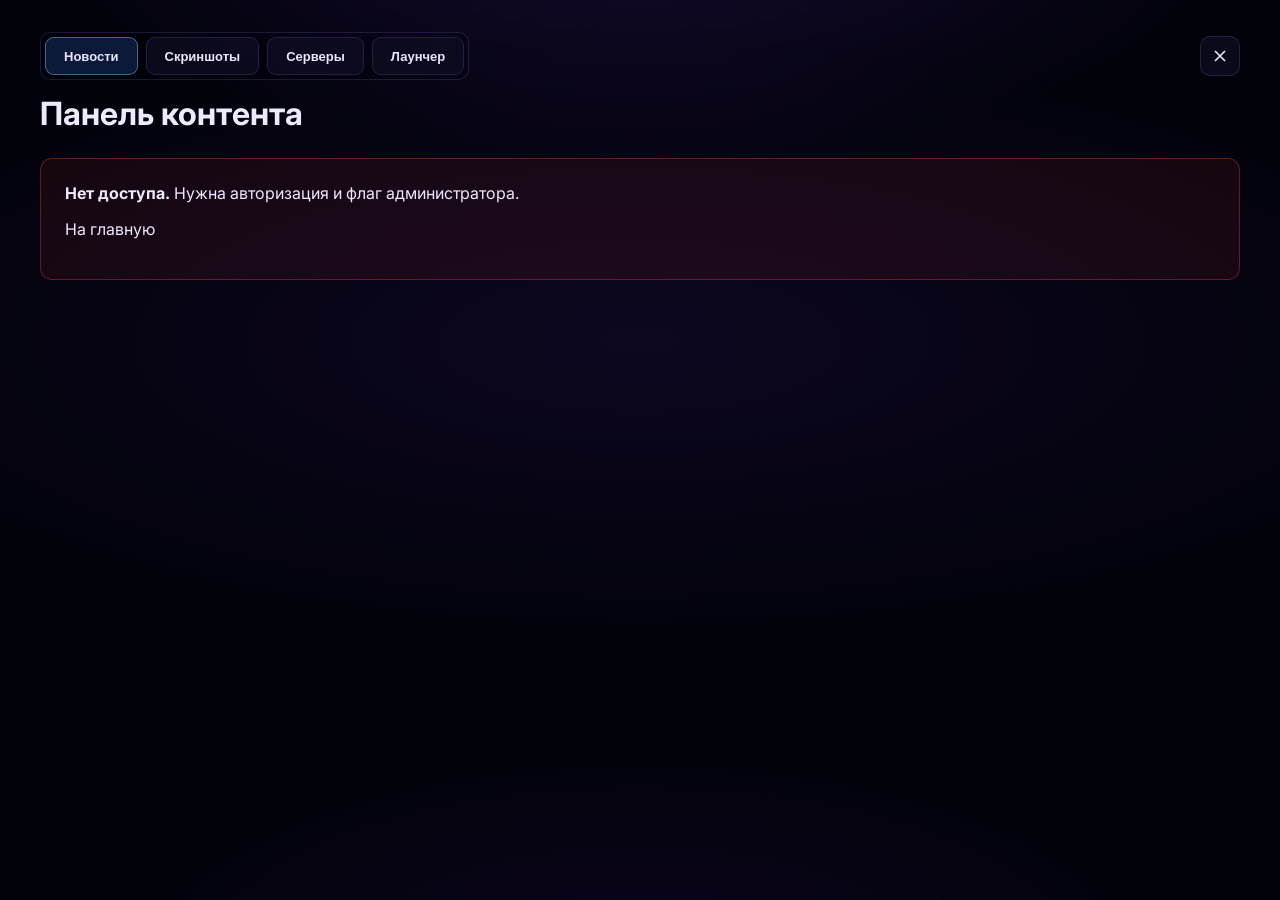
==== panel.html @ 4514f7d1 "Add files via upload" ====
<!DOCTYPE html>
<html lang="ru">
  <head>
    <meta charset="UTF-8" />
    <meta name="viewport" content="width=device-width, initial-scale=1" />
    <title>MoonGarden — Админка контента</title>
    <link rel="preconnect" href="https://fonts.googleapis.com" />
    <link rel="preconnect" href="https://fonts.gstatic.com" crossorigin />
    <link
      href="https://fonts.googleapis.com/css2?family=Inter:wght@400;500;600;700&family=Sora:wght@600;700&display=swap"
      rel="stylesheet"
    />
    <link rel="stylesheet" href="website.css?v=20260486" />
    <style>
      .site-root {
        height: 100vh;
        overflow-y: auto;
      }
      .admin-news-page {
        max-width: 1240px;
        margin: 0 auto;
        padding: 32px 20px 80px;
        min-height: 100vh;
        overflow: auto;
      }
      .admin-news-page h1 {
        font-family: var(--font-display, "Sora", sans-serif);
        margin: 0 0 8px;
      }
      .admin-top-actions {
        display: flex;
        align-items: center;
        justify-content: space-between;
        gap: 10px;
        flex-wrap: nowrap;
        margin-bottom: 14px;
      }
      .admin-top-actions .admin-mode-switch {
        margin-bottom: 0;
      }
      .admin-panel-close {
        flex-shrink: 0;
        width: 40px;
        height: 40px;
        padding: 0;
        display: inline-flex;
        align-items: center;
        justify-content: center;
        border-radius: 10px;
        line-height: 1;
      }
      .admin-panel-close svg {
        display: block;
      }
      .admin-news-page .admin-hint {
        color: var(--text-muted, #888);
        font-size: 14px;
        margin-bottom: 24px;
      }
      .admin-subh {
        margin: 16px 0 8px;
        font-size: 14px;
        font-weight: 600;
        color: var(--text-muted, #888);
      }
      .admin-lm-list {
        margin: 0 0 12px;
        padding-left: 1.1rem;
        max-height: 200px;
        overflow-y: auto;
        font-size: 13px;
      }
      .admin-lm-json {
        margin-top: 10px;
        padding: 10px 12px;
        border-radius: 8px;
        background: rgba(0, 0, 0, 0.2);
        font-size: 12px;
        white-space: pre-wrap;
        word-break: break-word;
      }
      #admin-app {
        display: block;
        width: 100%;
        box-sizing: border-box;
      }
      #admin-app > .admin-mode-panel {
        width: 100%;
        box-sizing: border-box;
      }
      .admin-mode-panel.admin-news-grid {
        display: grid;
        gap: 28px;
        width: 100%;
      }
      @media (min-width: 900px) {
        .admin-mode-panel.admin-news-grid {
          grid-template-columns: minmax(0, 1.02fr) minmax(0, 1.28fr);
          align-items: stretch;
        }
      }
      .admin-panel {
        background: var(--glass, rgba(20, 16, 40, 0.72));
        border: 1px solid var(--border, rgba(255, 255, 255, 0.08));
        border-radius: 12px;
        padding: 20px;
        min-width: 0;
      }
      .admin-panel h2 {
        margin: 0 0 16px;
        font-size: 16px;
      }
      .admin-panel__section {
        margin-bottom: 22px;
      }
      .admin-panel__section:last-child {
        margin-bottom: 0;
      }
      .admin-panel__section h3 {
        margin: 0 0 10px;
        font-size: 14px;
        font-weight: 600;
        color: var(--text-muted, #aaa);
      }
      .admin-field {
        display: flex;
        flex-direction: column;
        gap: 6px;
        margin-bottom: 14px;
      }
      .admin-field span {
        font-size: 12px;
        color: var(--text-muted, #888);
      }
      .admin-field input,
      .admin-field textarea {
        border-radius: 8px;
        border: 1px solid var(--border, rgba(255, 255, 255, 0.12));
        background: rgba(10, 8, 22, 0.55);
        color: var(--text, #fff);
        padding: 8px 10px;
        font: inherit;
      }
      .admin-news-page .admin-hero-layout-picker.cabinet-model-picker {
        width: 100%;
        position: relative;
      }
      .admin-news-page .admin-hero-layout-picker .cabinet-model-picker__trigger {
        width: 100%;
        min-width: 0;
      }
      .admin-news-page .admin-hero-layout-picker .cabinet-model-picker__trigger span:first-child {
        min-width: 0;
        text-align: left;
        overflow: hidden;
        text-overflow: ellipsis;
        white-space: nowrap;
      }
      .admin-news-page .admin-inline-picker.cabinet-model-picker {
        width: 100%;
        position: relative;
      }
      .admin-news-page .admin-inline-picker .cabinet-model-picker__trigger {
        width: 100%;
        min-width: 0;
      }
      .admin-news-page .admin-inline-picker .cabinet-model-picker__trigger span:first-child {
        min-width: 0;
        text-align: left;
        overflow: hidden;
        text-overflow: ellipsis;
        white-space: nowrap;
      }
      .admin-field textarea {
        min-height: 120px;
        resize: vertical;
      }
      .admin-actions {
        display: flex;
        flex-wrap: wrap;
        gap: 10px;
        margin-top: 16px;
        align-items: center;
      }
      @media (max-width: 520px) {
        .admin-actions .btn {
          flex: 1 1 calc(50% - 5px);
          min-width: 0;
          justify-content: center;
        }
        .admin-actions .btn:only-child {
          flex: 1 1 100%;
        }
      }
      .admin-list {
        list-style: none;
        margin: 0;
        padding: 0;
        display: flex;
        flex-direction: column;
        gap: 10px;
        max-height: 420px;
        overflow: auto;
      }
      .admin-list li {
        display: flex;
        justify-content: space-between;
        align-items: flex-start;
        gap: 12px;
        padding: 10px 12px;
        border-radius: 8px;
        border: 1px solid var(--border, rgba(255, 255, 255, 0.08));
        background: rgba(0, 0, 0, 0.2);
      }
      .admin-list .meta {
        font-size: 12px;
        color: var(--text-muted, #888);
      }
      .admin-denied {
        padding: 24px;
        border-radius: 12px;
        border: 1px solid rgba(239, 68, 68, 0.35);
        background: rgba(239, 68, 68, 0.08);
      }
      .admin-msg {
        margin-top: 12px;
        font-size: 14px;
      }
      .admin-mode-switch {
        display: inline-flex;
        flex-wrap: wrap;
        gap: 8px;
        padding: 4px;
        border-radius: 10px;
        border: 1px solid var(--border, rgba(255, 255, 255, 0.08));
        background: rgba(0, 0, 0, 0.18);
      }
      .admin-mode-switch .btn.is-active {
        border-color: rgba(147, 197, 253, 0.45);
        background: rgba(59, 130, 246, 0.2);
      }
      .admin-mode-panel[hidden] {
        display: none !important;
      }
      #admin-app[hidden] {
        display: none !important;
      }
      .admin-media-preview {
        width: 100%;
        max-height: 220px;
        object-fit: cover;
        border-radius: 10px;
        border: 1px solid var(--border, rgba(255, 255, 255, 0.12));
        background: rgba(0, 0, 0, 0.2);
      }
      .admin-media-preview[hidden] {
        display: none;
      }
      .admin-media-picker {
        display: flex;
        flex-direction: row;
        flex-wrap: nowrap;
        align-items: stretch;
        gap: 12px;
        margin-top: 14px;
        padding: 4px 2px 12px;
        overflow-x: auto;
        overflow-y: hidden;
        -webkit-overflow-scrolling: touch;
        scroll-snap-type: x proximity;
      }
      .admin-media-picker__empty {
        flex: 1 1 100%;
        width: 100%;
        text-align: center;
        margin: 0;
        padding: 20px 12px;
        align-self: center;
      }
      .admin-media-tile {
        flex: 0 0 auto;
        scroll-snap-align: start;
        width: 152px;
        max-width: 100%;
        box-sizing: border-box;
        border: 1px solid var(--border, rgba(255, 255, 255, 0.14));
        border-radius: 10px;
        padding: 8px;
        background: rgba(0, 0, 0, 0.28);
        display: flex;
        flex-direction: column;
        min-height: 0;
        overflow: hidden;
      }
      .admin-media-tile.is-selected {
        border-color: rgba(147, 197, 253, 0.65);
        box-shadow: 0 0 0 1px rgba(147, 197, 253, 0.42) inset;
      }
      .admin-media-tile img {
        width: 100%;
        height: 90px;
        object-fit: cover;
        border-radius: 8px;
        display: block;
      }
      .admin-media-tile-title {
        margin-top: 8px;
        font-size: 11px;
        line-height: 1.3;
        color: var(--text-muted, #bbb);
        word-break: break-word;
        flex: 1 1 auto;
        min-height: 2.6em;
      }
      .admin-media-tile-actions {
        margin-top: auto;
        padding-top: 8px;
        display: flex;
        flex-direction: column;
        gap: 6px;
        width: 100%;
        min-width: 0;
      }
      .admin-media-tile-actions .btn {
        width: 100%;
        max-width: 100%;
        box-sizing: border-box;
        justify-content: center;
        padding: 6px 8px;
        font-size: 11px;
        line-height: 1.2;
      }
      .admin-news-preview {
        border-radius: 10px;
        border: 1px solid var(--border, rgba(255, 255, 255, 0.1));
        background: rgba(0, 0, 0, 0.25);
        overflow: hidden;
      }
      .admin-news-preview__toolbar {
        display: flex;
        align-items: center;
        justify-content: space-between;
        gap: 8px;
        padding: 10px 12px;
        border-bottom: 1px solid var(--border, rgba(255, 255, 255, 0.08));
        flex-wrap: wrap;
      }
      .admin-news-preview__counter {
        font-size: 13px;
        color: var(--text-muted, #aaa);
        font-variant-numeric: tabular-nums;
      }
      .admin-news-preview__nav {
        display: flex;
        gap: 8px;
      }
      .admin-news-preview__body {
        padding: 12px;
        max-height: 320px;
        overflow: auto;
      }
      .admin-news-preview__body::after {
        content: "";
        display: table;
        clear: both;
      }
      .admin-news-preview__body .site-news__hero {
        display: block;
        object-fit: cover;
        object-position: center;
        border-radius: 8px;
        border: 1px solid var(--border, rgba(255, 255, 255, 0.12));
        box-sizing: border-box;
      }
      .admin-news-preview__body .site-news__hero--tl {
        float: left;
        width: min(40%, 100px);
        max-height: 72px;
        margin: 0 10px 8px 0;
      }
      .admin-news-preview__body .site-news__hero--lc {
        float: left;
        width: min(40%, 100px);
        max-height: 72px;
        margin: 0.2rem 10px 8px 0;
        margin-top: 0.75rem;
      }
      .admin-news-preview__body .site-news__hero--br {
        float: right;
        width: min(40%, 100px);
        max-height: 72px;
        margin: 8px 0 6px 10px;
        clear: right;
      }
      .admin-news-preview__body h4 {
        margin: 0 0 8px;
        font-size: 15px;
      }
      .admin-news-preview__body .lead {
        font-size: 13px;
        color: var(--text-muted, #bbb);
        margin-bottom: 8px;
      }
      .admin-news-preview__body .body-snippet {
        font-size: 12px;
        line-height: 1.45;
        color: var(--text, #ddd);
        white-space: pre-wrap;
      }
      .admin-news-preview__badge {
        display: inline-block;
        font-size: 11px;
        padding: 2px 8px;
        border-radius: 6px;
        background: rgba(59, 130, 246, 0.25);
        color: #93c5fd;
        margin-bottom: 8px;
      }
      #admin-media-park {
        display: none;
      }
      .admin-news-preview-published {
        display: flex;
        flex-direction: row;
        flex-wrap: wrap;
        gap: 24px;
        align-items: flex-start;
      }
      .admin-news-preview-published > .admin-panel__section {
        flex: 1 1 300px;
        min-width: 0;
        margin-bottom: 0;
      }
      .admin-news-preview-published__hint {
        font-size: 12px;
        color: var(--text-muted, #888);
        margin: 0 0 10px;
        line-height: 1.4;
      }
      .admin-news-preview-published .admin-list {
        max-height: min(420px, 55vh);
      }
      @keyframes admin-media-pulse {
        0%,
        100% {
          outline-color: rgba(147, 197, 253, 0.25);
        }
        50% {
          outline-color: rgba(147, 197, 253, 0.85);
        }
      }
      #admin-media-root.admin-media-root--pulse {
        outline: 2px solid rgba(147, 197, 253, 0.5);
        outline-offset: 6px;
        border-radius: 14px;
        animation: admin-media-pulse 0.55s ease 2;
      }
    </style>
  </head>
  <body>
    <div class="site-root">
      <div class="admin-news-page">
        <div class="admin-top-actions">
          <div class="admin-mode-switch" role="tablist" aria-label="Режим админки">
            <button type="button" class="btn btn--ghost is-active" data-admin-mode-btn="news">Новости</button>
            <button type="button" class="btn btn--ghost" data-admin-mode-btn="screenshots">Скриншоты</button>
            <button type="button" class="btn btn--ghost" data-admin-mode-btn="servers">Серверы</button>
            <button type="button" class="btn btn--ghost" data-admin-mode-btn="launcher">Лаунчер</button>
          </div>
          <a
            class="btn btn--ghost admin-panel-close"
            href="index.html"
            aria-label="Закрыть панель, на главную"
            title="На главную"
          >
            <svg width="20" height="20" viewBox="0 0 24 24" fill="none" stroke="currentColor" stroke-width="2" aria-hidden="true">
              <path d="M18 6L6 18M6 6l12 12" />
            </svg>
          </a>
        </div>
        <h1>Панель контента</h1>
        <p class="admin-hint" id="admin-hint"></p>
        <div id="admin-denied" class="admin-denied" hidden>
          <strong>Нет доступа.</strong> Нужна авторизация и флаг администратора.
          <p><a href="index.html">На главную</a></p>
        </div>
        <div id="admin-app" hidden>
          <div id="admin-mode-news" class="admin-mode-panel admin-news-grid">
            <div class="admin-panel">
              <h2 id="form-title">Новая новость</h2>
              <form id="news-form">
                <input type="hidden" id="edit-slug" value="" />
                <label class="admin-field" for="f-title">
                  <span>Заголовок</span>
                  <input id="f-title" name="title" type="text" required />
                </label>
                <label class="admin-field" for="f-slug">
                  <span>Slug (латиница, дефисы; пусто = авто)</span>
                  <input id="f-slug" name="slug" type="text" placeholder="news-my-title" />
                </label>
                <label class="admin-field" for="f-excerpt">
                  <span>Краткое описание (лид)</span>
                  <textarea id="f-excerpt" name="excerpt" required></textarea>
                </label>
                <label class="admin-field" for="f-body">
                  <span>Текст (абзацы через пустую строку)</span>
                  <textarea id="f-body" name="body" required rows="8"></textarea>
                </label>
                <label class="admin-field" for="f-date">
                  <span>Дата публикации</span>
                  <input id="f-date" name="publishedAt" type="datetime-local" />
                </label>
                <div class="admin-field">
                  <span>Расположение картинки в тексте (как на сайте)</span>
                  <div class="cabinet-model-picker admin-hero-layout-picker">
                    <input type="hidden" id="f-hero-layout" name="heroLayout" value="tl" />
                    <button
                      type="button"
                      class="cabinet-model-picker__trigger"
                      id="f-hero-layout-trigger"
                      aria-haspopup="listbox"
                      aria-expanded="false"
                      aria-controls="f-hero-layout-menu"
                    >
                      <span id="f-hero-layout-label">Слева сверху у текста</span>
                      <span aria-hidden="true">▾</span>
                    </button>
                    <div class="cabinet-model-picker__menu" id="f-hero-layout-menu" role="listbox">
                      <button type="button" role="option" data-hero-layout="tl" class="is-selected">
                        Слева сверху у текста
                      </button>
                      <button type="button" role="option" data-hero-layout="lc">
                        Слева, ниже (по центру колонки)
                      </button>
                      <button type="button" role="option" data-hero-layout="br">Справа снизу</button>
                    </div>
                  </div>
                </div>
                <label class="admin-field" for="f-image">
                  <span>Картинка (справа в медиа нажмите «Выбрать» на миниатюре или вставьте URL)</span>
                  <input id="f-image-id" name="imageId" type="hidden" />
                  <input id="f-image" name="imageUrl" type="url" placeholder="https://..." />
                  <img id="f-image-preview" class="admin-media-preview" hidden alt="" />
                </label>
                <div class="admin-actions">
                  <button type="submit" class="btn btn--primary" id="btn-save">Сохранить</button>
                  <button type="button" class="btn btn--ghost" id="btn-reset">Сбросить форму</button>
                </div>
                <p class="admin-msg" id="form-msg" role="status"></p>
              </form>
            </div>
            <div class="admin-panel">
              <div id="admin-media-host-news"></div>
              <div class="admin-news-preview-published">
                <div class="admin-panel__section" id="admin-news-preview-section">
                  <h3>Предпросмотр</h3>
                  <div class="admin-news-preview">
                    <div class="admin-news-preview__toolbar">
                      <span class="admin-news-preview__counter" data-news-preview-counter>1 / 1</span>
                      <div class="admin-news-preview__nav">
                        <button type="button" class="btn btn--ghost btn--sm" data-news-preview-prev aria-label="Предыдущая">←</button>
                        <button type="button" class="btn btn--ghost btn--sm" data-news-preview-next aria-label="Следующая">→</button>
                      </div>
                    </div>
                    <div class="admin-news-preview__body" data-news-preview-body>
                      <span class="admin-news-preview__badge">Черновик</span>
                      <img class="site-news__hero site-news__hero--tl" data-news-preview-img hidden alt="" />
                      <h4 data-news-preview-title></h4>
                      <p class="lead" data-news-preview-excerpt></p>
                      <div class="body-snippet" data-news-preview-text></div>
                    </div>
                  </div>
                </div>
                <div class="admin-panel__section">
                  <h2>Опубликованные</h2>
                  <p class="admin-news-preview-published__hint">
                    Порядок в списке совпадает с каруселью на сайте. Кнопки ↑ ↓ меняют позицию.
                  </p>
                  <ul class="admin-list" id="news-list"></ul>
                  <p class="admin-msg" id="list-msg" role="status"></p>
                </div>
              </div>
            </div>
          </div>

          <div id="admin-mode-screenshots" class="admin-mode-panel admin-news-grid" hidden>
            <div class="admin-panel">
              <h2 id="shot-form-title">Новый скриншот</h2>
              <form id="shot-form">
                <input type="hidden" id="shot-edit-id" value="" />
                <label class="admin-field" for="shot-title">
                  <span>Название</span>
                  <input id="shot-title" name="title" type="text" required />
                </label>
                <label class="admin-field" for="shot-url">
                  <span>Картинка (в медиа нажмите «Выбрать» на миниатюре или вставьте URL)</span>
                  <input id="shot-image-id" name="imageId" type="hidden" />
                  <input id="shot-url" name="imageUrl" type="url" required placeholder="https://..." />
                  <img id="shot-image-preview" class="admin-media-preview" hidden alt="" />
                </label>
                <label class="admin-field" for="shot-order">
                  <span>Порядок (меньше = выше)</span>
                  <input id="shot-order" name="order" type="number" value="0" />
                </label>
                <label class="mg-check admin-field--check" for="shot-visible">
                  <input id="shot-visible" name="isVisible" type="checkbox" checked />
                  <span>Видимость</span>
                </label>
                <div class="admin-actions">
                  <button type="submit" class="btn btn--primary">Сохранить</button>
                  <button type="button" class="btn btn--ghost" id="shot-reset">Сбросить форму</button>
                </div>
                <p class="admin-msg" id="shot-form-msg" role="status"></p>
              </form>
            </div>
            <div class="admin-panel">
              <div id="admin-media-host-screenshots"></div>
              <div class="admin-panel__section">
                <h2>Скриншоты в галерее</h2>
                <ul class="admin-list" id="shot-list"></ul>
                <p class="admin-msg" id="shot-list-msg" role="status"></p>
              </div>
            </div>
          </div>

          <div id="admin-mode-servers" class="admin-mode-panel admin-news-grid" hidden>
            <div class="admin-panel">
              <h2 id="server-form-title">Новая карточка сервера</h2>
              <form id="server-form">
                <input type="hidden" id="server-edit-id" value="" />
                <div class="admin-field">
                  <span>Картинка (`product-mark product-mark--server`)</span>
                  <label class="mg-file">
                    <input id="server-image" name="image" type="file" accept="image/png,image/jpeg,image/webp" class="mg-file__input" />
                    <span class="mg-file__row">
                      <span class="mg-file__btn btn btn--ghost">Выбрать файл</span>
                      <span class="mg-file__name" data-file-name>Файл не выбран</span>
                    </span>
                  </label>
                </div>
                <label class="admin-field" for="server-title">
                  <span>Название (h1 в `server-card-title-row`)</span>
                  <input id="server-title" name="title" type="text" required />
                </label>
                <label class="admin-field" for="server-slug">
                  <span>Slug (стабильный ключ клиента, латиница/цифры/-/_)</span>
                  <input id="server-slug" name="slug" type="text" required placeholder="main" autocomplete="off" />
                </label>
                <label class="admin-field" for="server-tagline">
                  <span>Теги (`server-tagline`) — вводите через запятую или «•»</span>
                  <input id="server-tagline" name="tagline" type="text" required placeholder="Magic, Tech, Exploration" />
                </label>
                <label class="admin-field" for="server-meta1">
                  <span>Метаданные 1 (dd: Версия)</span>
                  <input id="server-meta1" name="meta1" type="text" required />
                </label>
                <label class="admin-field" for="server-meta2">
                  <span>Метаданные 2 (dd: Сборка)</span>
                  <input id="server-meta2" name="meta2" type="text" required />
                </label>
                <label class="admin-field" for="server-meta3">
                  <span>Метаданные 3 (dd: Последний запуск)</span>
                  <input id="server-meta3" name="meta3" type="text" required />
                </label>
                <label class="admin-field" for="server-mc-host">
                  <span>IP сервера (host)</span>
                  <input id="server-mc-host" name="mcHost" type="text" placeholder="play.example.com" autocomplete="off" />
                </label>
                <label class="admin-field" for="server-mc-port">
                  <span>Порт сервера</span>
                  <input id="server-mc-port" name="mcPort" type="number" min="1" max="65535" placeholder="25565" />
                </label>
                <label class="admin-field" for="server-manifest-url">
                  <span>URL манифеста клиента для этой карточки</span>
                  <input id="server-manifest-url" name="manifestUrl" type="url" placeholder="https://..." autocomplete="off" />
                </label>
                <label class="admin-field" for="server-manifest-mirrors">
                  <span>Зеркала манифеста (по одному URL на строку)</span>
                  <textarea id="server-manifest-mirrors" name="manifestMirrors" rows="3" placeholder="https://mirror1...&#10;https://mirror2..."></textarea>
                </label>
                <label class="mg-check admin-field--check" for="server-sync-strict">
                  <input id="server-sync-strict" name="syncStrict" type="checkbox" />
                  <span>Strict синхронизация клиента (иначе Soft)</span>
                </label>
                <label class="admin-field" for="server-order">
                  <span>Порядок (меньше = выше)</span>
                  <input id="server-order" name="order" type="number" value="0" />
                </label>
                <label class="mg-check admin-field--check" for="server-visible">
                  <input id="server-visible" name="isVisible" type="checkbox" checked />
                  <span>Видимость</span>
                </label>
                <div class="admin-actions">
                  <button type="submit" class="btn btn--primary">Сохранить</button>
                  <button type="button" class="btn btn--ghost" id="server-reset">Сбросить форму</button>
                </div>
                <p class="admin-msg" id="server-form-msg" role="status"></p>
              </form>
            </div>
            <div class="admin-panel">
              <h2>Карточки серверов</h2>
              <ul class="admin-list" id="server-list"></ul>
              <p class="admin-msg" id="server-list-msg" role="status"></p>
            </div>
          </div>

          <div id="admin-mode-launcher" class="admin-mode-panel admin-news-grid" hidden>
            <div class="admin-panel">
              <h2>Релиз лаунчера</h2>
              <p class="admin-hint" style="margin-top: 0">
                Версия для уведомления и минимально допустимая версия задают «мягкое» и жёсткое обновление. Свой URL подменяет ссылки «Скачать лаунчер» на сайте.
              </p>
              <form id="launcher-release-form">
                <label class="admin-field" for="launcher-version">
                  <span>Версия для уведомления об обновлении (semver)</span>
                  <input id="launcher-version" name="latestVersion" type="text" required placeholder="1.2.3" autocomplete="off" />
                </label>
                <label class="admin-field" for="launcher-min-version">
                  <span>Минимально допустимая версия (опционально)</span>
                  <input
                    id="launcher-min-version"
                    name="minimumLauncherVersion"
                    type="text"
                    placeholder="1.0.0"
                    autocomplete="off"
                  />
                  <span class="admin-hint" style="margin-top: 6px; display: block">
                    Ниже этой версии лаунчер блокируется до обновления. Пусто — только «мягкое» уведомление (и legacy
                    Critical без отдельного поля).
                  </span>
                </label>
                <div class="admin-field">
                  <span>Важность мягкого уведомления</span>
                  <div class="cabinet-model-picker admin-inline-picker">
                    <input type="hidden" id="launcher-severity" name="updateSeverity" value="simple" />
                    <button
                      type="button"
                      class="cabinet-model-picker__trigger"
                      id="launcher-severity-trigger"
                      aria-haspopup="listbox"
                      aria-expanded="false"
                      aria-controls="launcher-severity-menu"
                    >
                      <span id="launcher-severity-label">Simple — можно отложить</span>
                      <span aria-hidden="true">▾</span>
                    </button>
                    <div class="cabinet-model-picker__menu" id="launcher-severity-menu" role="listbox">
                      <button type="button" role="option" data-value="simple" class="is-selected">
                        Simple — можно отложить («Позже»)
                      </button>
                      <button type="button" role="option" data-value="critical">
                        Legacy Critical — жёсткий минимум = эта версия, пока не задано отдельное поле минимума
                      </button>
                    </div>
                  </div>
                </div>
                <label class="mg-check admin-field--check" for="launcher-custom-url">
                  <input id="launcher-custom-url" name="useCustomLauncherDownloadUrl" type="checkbox" />
                  <span>Свой URL скачивания (все кнопки «Скачать лаунчер» на сайте)</span>
                </label>
                <label class="admin-field" for="launcher-download-url">
                  <span>URL (https://…)</span>
                  <input id="launcher-download-url" name="launcherDownloadUrl" type="url" placeholder="https://..." />
                </label>
                <fieldset class="admin-field admin-field--group">
                  <legend>Дефолтная карточка сервера (fallback)</legend>
                  <label class="mg-check admin-field--check" for="launcher-default-server-enabled">
                    <input id="launcher-default-server-enabled" type="checkbox" />
                    <span>Включить дефолтную карточку, если список серверов пустой</span>
                  </label>
                  <label class="admin-field" for="launcher-default-server-mc-host">
                    <span>MC Host</span>
                    <input id="launcher-default-server-mc-host" type="text" placeholder="mc.example.com" autocomplete="off" />
                  </label>
                  <label class="admin-field" for="launcher-default-server-mc-port">
                    <span>MC Port</span>
                    <input id="launcher-default-server-mc-port" type="number" min="1" max="65535" placeholder="25565" />
                  </label>
                </fieldset>
                <fieldset class="admin-field admin-field--group">
                  <legend>Клиент (манифест)</legend>
                  <label class="admin-field" for="launcher-manifest-url">
                    <span>URL манифеста</span>
                    <input id="launcher-manifest-url" type="url" placeholder="https://..." autocomplete="off" />
                  </label>
                  <label class="admin-field" for="launcher-manifest-mirrors">
                    <span>Зеркала (по одному URL на строку, по очереди)</span>
                    <textarea id="launcher-manifest-mirrors" rows="3" placeholder="https://mirror1...&#10;https://mirror2..."></textarea>
                  </label>
                  <label class="mg-check admin-field--check" for="launcher-sync-strict">
                    <input id="launcher-sync-strict" type="checkbox" />
                    <span>Strict режим (иначе Soft)</span>
                  </label>
                  <p class="admin-hint">
                    Soft: проверяет только <code>mods/**</code> и <code>versions/**</code>.<br />
                    Strict: проверяет всё, кроме <code>shaderpacks/</code>, <code>saves/</code>, <code>screenshots/</code>,
                    <code>logs/</code>, <code>config/</code>.
                  </p>
                </fieldset>
                <div class="admin-actions">
                  <button type="submit" class="btn btn--primary">Сохранить</button>
                </div>
                <p class="admin-msg" id="launcher-release-msg" role="status"></p>
              </form>
            </div>
            <div class="admin-panel">
              <h2>Модальное сообщение всем</h2>
              <p class="admin-hint" style="margin-top: 0">
                Одно активное сообщение. После сохранения ревизия растёт — лаунчер покажет снова тем, кто уже закрывал старое. Пустой текст = не показывать (ревизия всё равно обновится).
              </p>
              <form id="lm-broadcast-form">
                <label class="admin-field" for="lm-b-title">
                  <span>Заголовок (необязательно)</span>
                  <input id="lm-b-title" type="text" maxlength="160" autocomplete="off" />
                </label>
                <label class="admin-field" for="lm-b-body">
                  <span>Текст</span>
                  <textarea id="lm-b-body" rows="5" maxlength="8000"></textarea>
                </label>
                <label class="mg-check admin-field--check" for="lm-b-cancel-visible">
                  <input id="lm-b-cancel-visible" type="checkbox" checked />
                  <span>Показывать кнопку «Отмена»</span>
                </label>
                <label class="admin-field" for="lm-b-cancel-label">
                  <span>Подпись отмены</span>
                  <input id="lm-b-cancel-label" type="text" value="Отмена" maxlength="48" />
                </label>
                <label class="admin-field" for="lm-b-primary-label">
                  <span>Подпись основной кнопки</span>
                  <input id="lm-b-primary-label" type="text" value="Ок" maxlength="48" />
                </label>
                <div class="admin-field">
                  <span>Действие основной кнопки</span>
                  <div class="cabinet-model-picker admin-inline-picker">
                    <input type="hidden" id="lm-b-primary-mode" value="dismiss" />
                    <button
                      type="button"
                      class="cabinet-model-picker__trigger"
                      id="lm-b-primary-mode-trigger"
                      aria-haspopup="listbox"
                      aria-expanded="false"
                      aria-controls="lm-b-primary-mode-menu"
                    >
                      <span id="lm-b-primary-mode-label">Закрыть (Ок)</span>
                      <span aria-hidden="true">▾</span>
                    </button>
                    <div class="cabinet-model-picker__menu" id="lm-b-primary-mode-menu" role="listbox">
                      <button type="button" role="option" data-value="dismiss" class="is-selected">Закрыть (Ок)</button>
                      <button type="button" role="option" data-value="open_url">
                        Открыть ссылку (например «Перейти»)
                      </button>
                    </div>
                  </div>
                </div>
                <label class="admin-field" for="lm-b-primary-url">
                  <span>URL для «Перейти»</span>
                  <input id="lm-b-primary-url" type="url" placeholder="https://..." />
                </label>
                <label class="mg-check admin-field--check" for="lm-b-primary-in-launcher">
                  <input id="lm-b-primary-in-launcher" type="checkbox" />
                  <span>Внутри лаунчера</span>
                </label>
                <div class="admin-actions">
                  <button type="submit" class="btn btn--primary">Сохранить сообщение</button>
                  <button type="button" class="btn btn--ghost" id="lm-broadcast-receipts-btn">Обновить список прочтений</button>
                  <button type="button" class="btn btn--ghost" id="lm-broadcast-delete-btn">Полностью удалить сообщение</button>
                </div>
                <p class="admin-msg" id="lm-broadcast-msg" role="status"></p>
              </form>
              <div id="lm-broadcast-receipts-wrap" class="admin-lm-receipts">
                <h3 class="admin-subh">Прочитали текущую версию</h3>
                <ul id="lm-broadcast-read" class="admin-lm-list"></ul>
                <h3 class="admin-subh">Ещё не прочитали</h3>
                <ul id="lm-broadcast-unread" class="admin-lm-list"></ul>
              </div>
              <h2 style="margin-top: 28px">Модальное сообщение пользователю</h2>
              <p class="admin-hint" style="margin-top: 0">Одно сообщение на аккаунт. Ник — игровой логин (как в БД).</p>
              <form id="lm-personal-form">
                <label class="admin-field" for="lm-p-username">
                  <span>Ник</span>
                  <input id="lm-p-username" type="text" required placeholder="playerone" autocomplete="off" />
                </label>
                <label class="admin-field" for="lm-p-title">
                  <span>Заголовок (необязательно)</span>
                  <input id="lm-p-title" type="text" maxlength="160" autocomplete="off" />
                </label>
                <label class="admin-field" for="lm-p-body">
                  <span>Текст</span>
                  <textarea id="lm-p-body" rows="5" maxlength="8000"></textarea>
                </label>
                <label class="mg-check admin-field--check" for="lm-p-cancel-visible">
                  <input id="lm-p-cancel-visible" type="checkbox" checked />
                  <span>Показывать кнопку «Отмена»</span>
                </label>
                <label class="admin-field" for="lm-p-cancel-label">
                  <span>Подпись отмены</span>
                  <input id="lm-p-cancel-label" type="text" value="Отмена" maxlength="48" />
                </label>
                <label class="admin-field" for="lm-p-primary-label">
                  <span>Подпись основной кнопки</span>
                  <input id="lm-p-primary-label" type="text" value="Ок" maxlength="48" />
                </label>
                <div class="admin-field">
                  <span>Действие основной кнопки</span>
                  <div class="cabinet-model-picker admin-inline-picker">
                    <input type="hidden" id="lm-p-primary-mode" value="dismiss" />
                    <button
                      type="button"
                      class="cabinet-model-picker__trigger"
                      id="lm-p-primary-mode-trigger"
                      aria-haspopup="listbox"
                      aria-expanded="false"
                      aria-controls="lm-p-primary-mode-menu"
                    >
                      <span id="lm-p-primary-mode-label">Закрыть (Ок)</span>
                      <span aria-hidden="true">▾</span>
                    </button>
                    <div class="cabinet-model-picker__menu" id="lm-p-primary-mode-menu" role="listbox">
                      <button type="button" role="option" data-value="dismiss" class="is-selected">Закрыть (Ок)</button>
                      <button type="button" role="option" data-value="open_url">Открыть ссылку</button>
                    </div>
                  </div>
                </div>
                <label class="admin-field" for="lm-p-primary-url">
                  <span>URL для «Перейти»</span>
                  <input id="lm-p-primary-url" type="url" placeholder="https://..." />
                </label>
                <div class="admin-actions">
                  <button type="submit" class="btn btn--primary">Сохранить личное сообщение</button>
                  <button type="button" class="btn btn--ghost" id="lm-personal-receipts-btn">Статус прочтения</button>
                  <button type="button" class="btn btn--ghost" id="lm-personal-delete-btn">Полностью удалить личное</button>
                </div>
                <p class="admin-msg" id="lm-personal-msg" role="status"></p>
              </form>
              <pre id="lm-personal-receipts-out" class="admin-lm-json" hidden></pre>
            </div>
          </div>
        </div>
      </div>
    </div>
    <div id="admin-media-park">
      <div id="admin-media-root">
        <div class="admin-panel__section">
          <h3>Медиа (Google Drive)</h3>
          <form id="media-upload-form" class="admin-field">
            <span>Загрузить изображение</span>
            <label class="mg-file">
              <input
                id="media-upload-input"
                type="file"
                accept="image/png,image/jpeg,image/webp,image/gif"
                class="mg-file__input"
              />
              <span class="mg-file__row">
                <span class="mg-file__btn btn btn--ghost">Выбрать файл</span>
                <span class="mg-file__name" data-file-name>Файл не выбран</span>
              </span>
            </label>
            <div class="admin-actions" style="margin-top: 0">
              <button type="submit" class="btn btn--primary">Загрузить</button>
            </div>
            <p class="admin-msg" id="media-msg" role="status"></p>
          </form>
          <div id="media-picker-list" class="admin-media-picker"></div>
        </div>
      </div>
    </div>
    <script src="api-config.js?v=1"></script>
    <script src="admin-news.js?v=20260490"></script>
  </body>
</html>
---- website.css ----
/* MoonGarden — WEBSITE preview style */

:root {
  /* База страницы: один цвет по краям viewport — hero и боковые виньетки к нему привязаны */
  --page-bg: #02020b;
  --page-bg-image:
    radial-gradient(ellipse 90% 55% at 50% -10%, rgba(124, 58, 237, 0.16), transparent 52%),
    radial-gradient(ellipse 85% 50% at 50% 108%, rgba(76, 29, 149, 0.14), transparent 48%),
    radial-gradient(ellipse 110% 55% at 50% 38%, rgba(124, 58, 237, 0.09), transparent 60%);
  --shell-bg: #05061a;
  --glass: rgba(18, 14, 42, 0.25);
  --border: rgba(137, 111, 255, 0.2);
  --text: #ede9ff;
  --text-muted: #a79fcf;
  --accent: #7c3aed;
  --accent-2: #a78bfa;
  --radius: 14px;
  --radius-sm: 10px;
  --font: "Inter", system-ui, sans-serif;
  --font-display: "Sora", "Inter", system-ui, sans-serif;
  /* Скролл как в лаунчере */
  --scroll-track: rgba(10, 8, 20, 0.32);
  --scroll-thumb: linear-gradient(
    180deg,
    rgba(110, 98, 150, 0.38) 0%,
    rgba(72, 64, 108, 0.34) 50%,
    rgba(48, 42, 78, 0.4) 100%
  );
  --scroll-thumb-hover: linear-gradient(
    180deg,
    rgba(128, 116, 168, 0.48) 0%,
    rgba(88, 78, 128, 0.44) 50%,
    rgba(58, 50, 92, 0.5) 100%
  );
  --scroll-border: rgba(4, 3, 12, 0.35);
}

*,
*::before,
*::after {
  box-sizing: border-box;
}

html {
  scrollbar-gutter: auto;
}

@media (prefers-reduced-motion: no-preference) {
  html {
    scroll-behavior: smooth;
  }
}

/* Запас под липкую шапку при переходе по якорю (в т.ч. при открытии URL с #) */
#features,
#gallery,
#news,
#start,
#info,
#about {
  scroll-margin-top: 88px;
}

html,
body {
  margin: 0;
  height: 100%;
  min-height: 100%;
}

/* Скроллбар страницы и внутренних панелей — как .main-scroll в лаунчере */
* {
  scrollbar-width: thin;
  scrollbar-color: rgba(100, 90, 140, 0.42) var(--scroll-track);
}

*::-webkit-scrollbar {
  width: 10px;
}

*::-webkit-scrollbar-track {
  margin: 6px 0;
  background: var(--scroll-track);
  border-radius: 999px;
  border: 1px solid rgba(255, 255, 255, 0.03);
  box-shadow: inset 0 2px 6px rgba(0, 0, 0, 0.4);
}

*::-webkit-scrollbar-thumb {
  border-radius: 999px;
  border: 1px solid rgba(0, 0, 0, 0.2);
  background: var(--scroll-thumb);
  box-shadow:
    inset 0 1px 2px rgba(255, 255, 255, 0.06),
    inset 0 -2px 4px rgba(0, 0, 0, 0.35),
    0 1px 3px rgba(0, 0, 0, 0.25);
}

*::-webkit-scrollbar-thumb:hover {
  background: var(--scroll-thumb-hover);
  box-shadow:
    inset 0 1px 2px rgba(255, 255, 255, 0.09),
    inset 0 -2px 4px rgba(0, 0, 0, 0.32),
    0 1px 4px rgba(0, 0, 0, 0.22),
    0 0 10px rgba(90, 80, 130, 0.22);
}

*::-webkit-scrollbar-corner {
  background: transparent;
}

/* Явно для основных скролл-областей сайта */
html,
.site-scroll-area,
.site-news-article,
.site-modal__panel {
  scrollbar-width: thin;
  scrollbar-color: rgba(100, 90, 140, 0.42) var(--scroll-track);
}

html::-webkit-scrollbar,
.site-scroll-area::-webkit-scrollbar,
.site-news-article::-webkit-scrollbar,
.site-modal__panel::-webkit-scrollbar {
  width: 10px;
}

html::-webkit-scrollbar-track,
.site-scroll-area::-webkit-scrollbar-track,
.site-news-article::-webkit-scrollbar-track,
.site-modal__panel::-webkit-scrollbar-track {
  margin: 6px 0;
  background: var(--scroll-track);
  border-radius: 999px;
  border: 1px solid rgba(255, 255, 255, 0.03);
  box-shadow: inset 0 2px 6px rgba(0, 0, 0, 0.4);
}

html::-webkit-scrollbar-thumb,
.site-scroll-area::-webkit-scrollbar-thumb,
.site-news-article::-webkit-scrollbar-thumb,
.site-modal__panel::-webkit-scrollbar-thumb {
  border-radius: 999px;
  border: 1px solid rgba(0, 0, 0, 0.2);
  background: var(--scroll-thumb);
  box-shadow:
    inset 0 1px 2px rgba(255, 255, 255, 0.06),
    inset 0 -2px 4px rgba(0, 0, 0, 0.35),
    0 1px 3px rgba(0, 0, 0, 0.25);
}

html::-webkit-scrollbar-thumb:hover,
.site-scroll-area::-webkit-scrollbar-thumb:hover,
.site-news-article::-webkit-scrollbar-thumb:hover,
.site-modal__panel::-webkit-scrollbar-thumb:hover {
  background: var(--scroll-thumb-hover);
  box-shadow:
    inset 0 1px 2px rgba(255, 255, 255, 0.09),
    inset 0 -2px 4px rgba(0, 0, 0, 0.32),
    0 1px 4px rgba(0, 0, 0, 0.22),
    0 0 10px rgba(90, 80, 130, 0.22);
}

html::-webkit-scrollbar-corner,
.site-scroll-area::-webkit-scrollbar-corner,
.site-news-article::-webkit-scrollbar-corner,
.site-modal__panel::-webkit-scrollbar-corner {
  background: transparent;
}

body {
  overflow: hidden;
}

body {
  background-color: var(--page-bg);
  /* Радиальный фон страницы (при необходимости зона под main — прозрачность в самой картинке героя) */
  background-image: var(--page-bg-image);
  background-repeat: no-repeat;
  background-attachment: fixed;
  color: var(--text);
  font-family: var(--font);
  font-size: 16px;
}

a {
  color: inherit;
  text-decoration: none;
}

img {
  display: block;
  max-width: 100%;
}

.site-root {
  width: 100%;
  max-width: none;
  margin: 0;
  padding: 0;
}

.site-shell {
  height: 100vh;
  display: flex;
  flex-direction: column;
  width: 100%;
  background: transparent;
  border: none;
  border-radius: 0;
  overflow: hidden;
  box-shadow: none;
}

.site-scroll-area {
  flex: 1;
  min-height: 0;
  overflow-x: hidden;
  overflow-y: auto;
  scrollbar-gutter: stable;
}

.site-header {
  position: relative;
  z-index: 40;
  border-bottom: 1px solid rgba(136, 112, 255, 0.16);
  background: rgba(10, 10, 30, 0.8);
  backdrop-filter: blur(10px);
}

.site-header__inner {
  min-height: 64px;
  padding: 0 24px;
  display: grid;
  grid-template-columns: minmax(0, 1fr) auto minmax(0, 1fr);
  align-items: center;
  column-gap: 16px;
  row-gap: 10px;
}

.site-header__inner > .brand {
  justify-self: start;
}

.site-header__actions {
  display: flex;
  align-items: center;
  gap: 10px;
  justify-self: end;
  justify-content: flex-end;
  flex-wrap: nowrap;
  min-width: 0;
}

.site-header__auth {
  display: flex;
  align-items: center;
  gap: 8px;
}

.site-header__auth .is-auth-loading {
  opacity: 0.85;
  cursor: default;
  pointer-events: none;
}

.brand {
  display: inline-flex;
  align-items: center;
  gap: 8px;
  min-width: 0;
  font-family: var(--font-display);
  font-weight: 600;
  font-size: 18px;
}

.product-mark.product-mark--brand {
  width: 28px;
  height: 28px;
  min-width: 28px;
  min-height: 28px;
  flex-shrink: 0;
  object-fit: contain;
}

.product-mark--feature {
  width: 22px;
  height: 22px;
}

.site-header nav {
  justify-self: center;
  max-width: 100%;
}

.nav-links {
  display: flex;
  justify-content: center;
  flex-wrap: wrap;
  gap: 20px;
  margin: 0;
  padding: 0;
  list-style: none;
}

.nav-links a {
  color: var(--text-muted);
  font-size: 13px;
  font-weight: 500;
}

.nav-links a:hover {
  color: var(--text);
}

.nav-links a.is-active {
  color: var(--text);
  text-shadow: 0 0 16px rgba(167, 139, 250, 0.45);
}

.btn {
  height: 38px;
  padding: 0 18px;
  border: 1px solid transparent;
  border-radius: 9px;
  display: inline-flex;
  align-items: center;
  justify-content: center;
  font-size: 13px;
  font-weight: 600;
  transition: filter 0.18s ease, box-shadow 0.18s ease;
}

.btn--primary {
  color: #fff;
  background: linear-gradient(135deg, #7c3aed 0%, #5b21b6 100%);
  border-color: rgba(167, 139, 250, 0.4);
  box-shadow: 0 8px 24px rgba(124, 58, 237, 0.35);
}

.btn--ghost {
  color: #ebe4ff;
  background: rgba(16, 14, 34, 0.74);
  border-color: var(--border);
}

.btn:hover {
  filter: brightness(1.08);
}

main {
  --main-hero-overlap: 64px;
  position: relative;
  z-index: 2;
  margin-top: calc(-1 * var(--main-hero-overlap));
  max-width: 1200px;
  margin-left: auto;
  margin-right: auto;
  padding: 0 24px 28px;
}

.hero {
  margin-top: 0;
  width: 100%;
  border: none;
  border-radius: 0;
  position: sticky;
  top: 0;
  z-index: 1;
  margin-bottom: 0;
  /* при скролле задаётся из JS: --hero-opacity (1 → прозрачнее), фон страницы проступает */
  opacity: var(--hero-opacity, 1);
}

.hero__bg {
  position: relative;
  z-index: 0;
  overflow: hidden;
  min-height: clamp(560px, 88vh, 880px);
  /* Только картинка — без общего тинта (убирает расхождение оттенка слева с фоном сайта) */
  background: url("site/site-hero-bg.png") center / cover no-repeat;
}

/* Низ героя: оба нижних угла и вся нижняя кромка плавно уходят в фон страницы */
.hero::after {
  content: "";
  position: absolute;
  inset: 0;
  z-index: 1;
  pointer-events: none;
  background:
    radial-gradient(
      ellipse min(108vw, 1120px) min(82vh, 580px) at 0% 100%,
      var(--page-bg) 0%,
      color-mix(in srgb, var(--page-bg) 90%, transparent) 12%,
      color-mix(in srgb, var(--page-bg) 62%, transparent) 28%,
      color-mix(in srgb, var(--page-bg) 36%, transparent) 44%,
      color-mix(in srgb, var(--page-bg) 16%, transparent) 58%,
      color-mix(in srgb, var(--page-bg) 6%, transparent) 70%,
      transparent 86%
    ),
    radial-gradient(
      ellipse min(108vw, 1120px) min(82vh, 580px) at 100% 100%,
      var(--page-bg) 0%,
      color-mix(in srgb, var(--page-bg) 90%, transparent) 12%,
      color-mix(in srgb, var(--page-bg) 62%, transparent) 28%,
      color-mix(in srgb, var(--page-bg) 36%, transparent) 44%,
      color-mix(in srgb, var(--page-bg) 16%, transparent) 58%,
      color-mix(in srgb, var(--page-bg) 6%, transparent) 70%,
      transparent 86%
    ),
    linear-gradient(
      to bottom,
      transparent 0%,
      transparent 50%,
      color-mix(in srgb, var(--page-bg) 8%, transparent) 62%,
      color-mix(in srgb, var(--page-bg) 28%, transparent) 74%,
      color-mix(in srgb, var(--page-bg) 55%, transparent) 84%,
      color-mix(in srgb, var(--page-bg) 82%, transparent) 93%,
      var(--page-bg) 100%
    );
}

.hero__content {
  position: absolute;
  inset: 0;
  z-index: 2;
  display: flex;
  flex-direction: column;
  align-items: center;
  justify-content: center;
  gap: 12px;
  text-align: center;
  padding: 36px 36px;
}

.hero__logo {
  width: min(640px, 86%);
  height: auto;
  /* Двойной drop-shadow: свечение + глубина (как у лого в лаунчере, без артефактов на PNG) */
  filter: drop-shadow(0 0 24px rgba(124, 58, 237, 0.45)) drop-shadow(0 10px 28px rgba(0, 0, 0, 0.55));
}

.hero__tagline {
  margin: 0;
  font-size: clamp(2rem, 3vw, 2.8rem);
  font-family: var(--font-display);
  font-weight: 600;
}

.hero__text {
  margin: 0;
  max-width: 640px;
  color: #d3caef;
  font-size: 16px;
  line-height: 1.65;
}

.hero__actions {
  display: flex;
  gap: 12px;
  margin-top: 8px;
}

.content-section {
  margin-top: 16px;
  border: 1px solid rgba(137, 111, 255, 0.16);
  border-radius: var(--radius);
  background: var(--glass);
  backdrop-filter: blur(14px);
  -webkit-backdrop-filter: blur(14px);
  padding: 20px;
}

/* Стрелки слайдера — по центру левого/правого рёбра карточки, наполовину снаружи секции */
.content-section--slider {
  position: relative;
}

.content-section--slider > .gallery-wrap,
.content-section--slider > .news-wrap {
  min-width: 0;
}

.content-section--slider .content-section__slider-nav {
  position: absolute;
  top: 50%;
  z-index: 4;
  margin-top: 0;
}

.content-section--slider .content-section__slider-nav--prev {
  left: 0;
  transform: translate(-50%, -50%);
}

.content-section--slider .content-section__slider-nav--next {
  right: 0;
  transform: translate(50%, -50%);
}

/* Новости: одна рамка секции; карточка внутри без второго «стекла» */
.content-section--news .section-title {
  margin-bottom: 0;
  padding-bottom: 16px;
  border-bottom: 1px solid rgba(255, 255, 255, 0.07);
}

.content-section--news.content-section--slider .news-wrap {
  margin-top: 14px;
}

.news-wrap {
  position: relative;
}

.news-coldstart-box {
  display: grid;
  gap: 10px;
  justify-items: start;
  padding: 12px 0 4px;
}

.news-fetch-substatus {
  margin: 0;
  color: var(--text-muted);
  font-size: 0.92rem;
}

.news-slider-viewport {
  width: 100%;
  overflow: hidden;
  height: clamp(460px, 56vh, 640px);
  position: relative;
  z-index: 0;
  /* Только вертикаль отдаём браузеру (скролл текста внутри слайда); горизонталь остаётся для pointer-свайпа в JS. */
  touch-action: pan-y;
  cursor: grab;
}

.news-slider-viewport.is-dragging {
  cursor: grabbing;
}

/* Над текстом новости не показываем "руку"/grab */
.news-slider-viewport .site-news-title,
.news-slider-viewport .site-news-prose,
.news-slider-viewport .site-news-prose p,
.news-slider-viewport .site-news-lead,
.news-slider-viewport .site-news-published,
.news-slider-viewport time {
  cursor: text;
}

.news-track {
  display: flex;
  height: 100%;
  width: calc(100% * var(--news-slides, 3));
  transition: transform 0.55s cubic-bezier(0.22, 1, 0.32, 1);
  will-change: transform;
}

@media (prefers-reduced-motion: reduce) {
  .news-track {
    transition: none;
  }
}

.site-news-article {
  flex: 0 0 calc(100% / var(--news-slides, 3));
  width: calc(100% / var(--news-slides, 3));
  min-width: 0;
  height: 100%;
  margin: 0;
  overflow-x: hidden;
  overflow-y: auto;
  overscroll-behavior: auto;
  touch-action: pan-y;
  padding-right: 6px;
  box-sizing: border-box;
}

.site-news-card {
  display: flex;
  flex-direction: column;
  margin: 0;
  padding: 0;
  background: transparent;
  border: none;
  box-shadow: none;
  border-radius: 0;
}

/* Тело новости: тёмная панель как meta в лаунчере */
.server-meta-panel.site-news-meta {
  margin-top: 12px;
  margin-bottom: 0;
}

.server-meta-panel.site-news-meta .site-news-prose {
  margin-top: 0;
}

/* Обтекание: картинки в углах / сбоку */
.site-news-prose::after {
  content: "";
  display: table;
  clear: both;
}

.server-meta-panel.site-news-meta .site-news__hero {
  display: block;
  object-fit: cover;
  object-position: center;
  border-radius: var(--radius-sm);
  border: 1px solid rgba(255, 255, 255, 0.09);
  box-shadow: 0 6px 20px rgba(0, 0, 0, 0.3);
  cursor: pointer;
}

/* Первая новость: превью в левом верхнем углу текстового блока */
.site-news__hero--tl {
  float: left;
  width: min(40%, 210px);
  max-height: 150px;
  margin: 0 14px 10px 0;
}

.site-news__hero--lc {
  float: left;
  width: min(40%, 210px);
  max-height: 150px;
  margin: 0.35rem 14px 12px 0;
  margin-top: clamp(1.5rem, 4vh, 2.75rem);
}

.site-news__hero--br {
  float: right;
  width: min(40%, 210px);
  max-height: 150px;
  margin: 12px 0 8px 14px;
  clear: right;
}

.site-news-published {
  margin: 12px 0 0;
  font-size: 12px;
  color: var(--text-muted);
}

.site-news-published time {
  font-variant-numeric: tabular-nums;
}

/* Как в лаунчере: server-card-inner (подвал) + server-meta-panel */
.server-card-inner {
  padding: 22px 22px 18px;
  border-radius: var(--radius);
  background: var(--glass);
  backdrop-filter: blur(14px);
  -webkit-backdrop-filter: blur(14px);
  border: 1px solid var(--border);
  box-shadow: 0 16px 48px rgba(0, 0, 0, 0.35);
}

.server-card-head {
  display: flex;
  align-items: flex-start;
  gap: 12px;
  margin-bottom: 16px;
}

.server-card-main {
  flex: 1;
  min-width: 0;
  display: flex;
  flex-direction: column;
  align-items: stretch;
  gap: 8px;
}

.server-card-title-row {
  display: flex;
  align-items: center;
  gap: 10px;
  flex-wrap: wrap;
}

.product-mark-box--site {
  flex-shrink: 0;
  display: grid;
  place-items: center;
  border-radius: 16px;
  padding: 8px;
  background: linear-gradient(
    168deg,
    rgba(150, 130, 220, 0.16) 0%,
    rgba(118, 100, 190, 0.14) 22%,
    rgba(72, 58, 130, 0.16) 48%,
    rgba(36, 28, 72, 0.2) 72%,
    rgba(14, 10, 32, 0.28) 100%
  );
  box-shadow: inset 0 1px 0 rgba(255, 255, 255, 0.12);
  backdrop-filter: blur(20px) saturate(1.35);
  -webkit-backdrop-filter: blur(20px) saturate(1.35);
}

.product-mark--site {
  width: 44px;
  height: 44px;
  margin: 0;
  object-fit: contain;
}

.server-meta-panel {
  margin-top: 18px;
  padding: 12px 12px 14px;
  border-radius: var(--radius-sm);
  background: rgba(3, 2, 12, 0.54);
  border: 1px solid rgba(255, 255, 255, 0.07);
  box-shadow:
    inset 0 1px 0 rgba(255, 255, 255, 0.04),
    0 4px 20px rgba(0, 0, 0, 0.35);
}

.server-meta {
  display: grid;
  grid-template-columns: repeat(3, 1fr);
  gap: 0;
  margin: 0;
}

.server-meta > div {
  padding: 2px 12px;
  min-width: 0;
  display: flex;
  flex-direction: column;
  justify-content: space-between;
}

.server-meta > div:not(:first-child) {
  border-left: 1px solid rgba(255, 255, 255, 0.1);
}

.server-meta dt {
  margin: 0;
  font-size: 8px;
  text-transform: uppercase;
  letter-spacing: 0.08em;
  color: rgba(155, 146, 196, 0.85);
}

.server-meta dd {
  margin: 5px 0 0;
  font-size: 12px;
  font-weight: 600;
  color: var(--text);
}

.site-news-head {
  margin-bottom: 10px;
  justify-content: space-between;
  align-items: center;
}

.site-news-head .server-card-main {
  flex: 1;
}

.site-news-head-nav {
  display: inline-flex;
  align-items: center;
  gap: 8px;
  margin-left: 10px;
}

.site-news-head-nav .gallery-nav {
  position: static;
  transform: none;
  width: 34px;
  height: 34px;
  border-radius: 10px;
}

.site-news-title {
  margin: 0;
  font-family: var(--font-display);
  font-size: 1.35rem;
  font-weight: 700;
  letter-spacing: 0.02em;
  line-height: 1.25;
}

.site-news-prose {
  margin-top: 0;
}

.site-news-prose .site-news-lead {
  margin: 0 0 14px;
  color: rgba(220, 214, 250, 0.95);
  font-size: 15px;
  line-height: 1.65;
}

.site-news-prose p {
  margin: 0 0 12px;
  color: var(--text-muted);
  font-size: 15px;
  line-height: 1.65;
}

.site-news-prose p:last-child {
  margin-bottom: 0;
}

#features {
  position: relative;
  z-index: 2;
}

.section-title {
  margin: 0 0 14px;
  font-size: 24px;
  font-family: var(--font-display);
  font-weight: 600;
}

.feature-grid {
  display: grid;
  gap: 16px;
  grid-template-columns: repeat(4, minmax(0, 1fr));
}

.feature-card {
  border: 1px solid rgba(137, 111, 255, 0.2);
  border-radius: var(--radius-sm);
  background: var(--glass);
  padding: 18px;
}

.feature-card__icon {
  width: 42px;
  height: 42px;
  border-radius: 8px;
  display: grid;
  place-items: center;
  background: rgba(124, 58, 237, 0.16);
  border: 1px solid rgba(167, 139, 250, 0.3);
  margin-bottom: 10px;
  color: #cabaff;
}

.feature-card__icon img {
  width: 24px;
  height: 24px;
  object-fit: contain;
}

.feature-card h3 {
  margin: 0 0 6px;
  font-size: 18px;
}

.feature-card p {
  margin: 0;
  color: var(--text-muted);
  font-size: 14px;
  line-height: 1.5;
}

.gallery-wrap {
  position: relative;
}

.gallery {
  display: grid;
  grid-template-columns: repeat(4, minmax(0, 1fr));
  gap: 10px;
}

.gallery-shot {
  border: 1px solid rgba(137, 111, 255, 0.22);
  border-radius: 9px;
  overflow: hidden;
  padding: 0;
  background: rgba(13, 11, 30, 0.6);
  cursor: pointer;
}

.gallery-shot img {
  width: 100%;
  height: 156px;
  object-fit: cover;
}

.gallery-shot.is-active {
  border-color: rgba(167, 139, 250, 0.62);
  box-shadow: 0 0 0 1px rgba(167, 139, 250, 0.3);
}

.gallery-nav {
  position: absolute;
  top: 50%;
  transform: translateY(-58%);
  width: 40px;
  height: 40px;
  border-radius: 50%;
  border: 1px solid rgba(137, 111, 255, 0.3);
  background: rgba(10, 8, 26, 0.9);
  color: var(--text);
  display: grid;
  place-items: center;
}

.gallery-nav--prev {
  left: -20px;
}

.gallery-nav--next {
  right: -20px;
}

.gallery-dots {
  margin-top: 12px;
  display: flex;
  justify-content: center;
  gap: 6px;
}

.gallery-dots button {
  width: 8px;
  height: 8px;
  border-radius: 50%;
  border: none;
  background: rgba(255, 255, 255, 0.25);
  padding: 0;
}

.gallery-dots button.is-active {
  background: var(--accent-2);
}

.steps {
  display: grid;
  grid-template-columns: repeat(4, minmax(0, 1fr));
  gap: 16px;
}

.step-card {
  border: 1px solid rgba(137, 111, 255, 0.2);
  border-radius: var(--radius-sm);
  background: var(--glass);
  padding: 18px;
}

.step-num {
  width: 34px;
  height: 34px;
  border-radius: 50%;
  display: grid;
  place-items: center;
  background: linear-gradient(135deg, #7c3aed 0%, #5b21b6 100%);
  border: 1px solid rgba(167, 139, 250, 0.45);
  font-weight: 700;
  margin-bottom: 10px;
}

.step-card h3 {
  margin: 0 0 6px;
  font-size: 18px;
}

.step-card p {
  margin: 0;
  color: var(--text-muted);
  font-size: 14px;
  line-height: 1.5;
}

.visually-hidden {
  position: absolute;
  width: 1px;
  height: 1px;
  padding: 0;
  margin: -1px;
  overflow: hidden;
  clip: rect(0, 0, 0, 0);
  white-space: nowrap;
  border: 0;
}

body.site-modal-open {
  overflow: hidden;
}

.site-modal {
  position: fixed;
  inset: 0;
  z-index: 200;
  display: grid;
  place-items: center;
  padding: 20px;
}

.site-modal[hidden] {
  display: none;
}

.site-modal__backdrop {
  position: absolute;
  inset: 0;
  background: rgba(2, 2, 12, 0.48);
  backdrop-filter: blur(14px);
  border: none;
  cursor: pointer;
}

.site-modal__panel {
  position: relative;
  z-index: 1;
  width: min(440px, 100%);
  max-height: min(90vh, 720px);
  overflow-y: auto;
  padding: 22px 22px 20px;
  border-radius: var(--radius);
  border: 1px solid rgba(137, 111, 255, 0.28);
  background: rgba(14, 12, 32, 0.96);
  box-shadow: 0 24px 48px rgba(0, 0, 0, 0.45);
  outline: none;
}

.site-modal__panel.site-modal__panel--loading {
  min-height: 280px;
}

.site-modal__panel.site-modal__panel--loading .account-panel {
  display: none !important;
}

.site-modal__panel.site-modal__panel--loading::after {
  content: "Загрузка профиля.";
  position: absolute;
  inset: 0;
  display: grid;
  place-items: center;
  color: var(--text-muted);
  font-size: 14px;
  letter-spacing: 0.03em;
  animation: mg-loading-text-dots 1.1s steps(1, end) infinite;
}

@keyframes mg-loading-text-dots {
  0%,
  24% {
    content: "Загрузка профиля.";
  }
  25%,
  49% {
    content: "Загрузка профиля..";
  }
  50%,
  74% {
    content: "Загрузка профиля...";
  }
  75%,
  100% {
    content: "Загрузка профиля";
  }
}

.site-modal__panel--auth {
  width: min(420px, 100%);
}

.site-modal__panel--cabinet {
  width: min(860px, 100%);
  max-height: min(92vh, 880px);
  padding: 26px 28px 24px;
}

.site-modal__head {
  display: flex;
  align-items: center;
  justify-content: flex-start;
  gap: 12px;
  margin-bottom: 18px;
}

.site-modal__title {
  margin: 0;
  flex: 1;
  min-width: 0;
  font-family: var(--font-display);
  font-size: 1.25rem;
  font-weight: 700;
  line-height: 1.25;
}

.site-modal__x {
  flex-shrink: 0;
  margin-left: auto;
  width: 36px;
  height: 36px;
  display: grid;
  place-items: center;
  border-radius: 9px;
  border: 1px solid rgba(137, 111, 255, 0.25);
  background: rgba(10, 8, 26, 0.85);
  color: var(--text-muted);
  cursor: pointer;
  padding: 0;
}

.site-modal__x:hover {
  color: var(--text);
  border-color: rgba(167, 139, 250, 0.45);
}

.auth-segmented {
  display: flex;
  gap: 4px;
  margin: 0;
  padding: 4px;
  border-radius: 12px;
  border: 1px solid rgba(137, 111, 255, 0.22);
  background: rgba(8, 6, 22, 0.65);
}

#auth-segmented-head {
  flex: 0 1 320px;
  margin-left: auto;
}

.site-modal__panel--cabinet #auth-segmented-head {
  display: none;
}

.auth-segment {
  flex: 1;
  height: 40px;
  border: none;
  border-radius: 9px;
  background: transparent;
  color: var(--text-muted);
  font-size: 14px;
  font-weight: 600;
  cursor: pointer;
  padding: 0 12px;
  font-family: inherit;
}

.auth-segment:hover {
  color: var(--text);
}

.auth-segment.is-active {
  color: var(--text);
  background: rgba(124, 58, 237, 0.32);
  box-shadow: inset 0 0 0 1px rgba(167, 139, 250, 0.35);
}

.account-lead {
  margin: 0 0 18px;
  font-size: 14px;
  line-height: 1.55;
  color: var(--text-muted);
}

.account-auth-switch {
  margin: 18px 0 0;
  font-size: 14px;
  color: var(--text-muted);
  line-height: 1.5;
}

.account-link {
  margin: 0;
  padding: 0;
  border: none;
  background: none;
  color: var(--accent-2);
  font: inherit;
  font-weight: 600;
  cursor: pointer;
  text-decoration: underline;
  text-underline-offset: 3px;
}

.account-link:hover {
  color: #ddd6fe;
}

.auth-view[hidden] {
  display: none !important;
}

.account-form {
  display: flex;
  flex-direction: column;
  gap: 14px;
}

.account-field {
  display: flex;
  flex-direction: column;
  gap: 6px;
}

.account-label {
  font-size: 13px;
  font-weight: 500;
  color: var(--text-muted);
}

.account-input {
  height: 42px;
  border-radius: 9px;
  border: 1px solid rgba(137, 111, 255, 0.28);
  background: rgba(8, 6, 22, 0.85);
  color: var(--text);
  padding: 0 12px;
  font-size: 15px;
}

.account-input:focus {
  outline: none;
  border-color: rgba(167, 139, 250, 0.65);
  box-shadow: 0 0 0 2px rgba(124, 58, 237, 0.2);
}

.account-hint {
  margin: 0;
  min-height: 1.25em;
  font-size: 13px;
  color: #f0abfc;
}

.account-submit {
  width: 100%;
  margin-top: 4px;
}

.cabinet-layout {
  display: grid;
  grid-template-columns: minmax(0, 260px) minmax(0, 1fr);
  gap: 28px;
  align-items: stretch;
}

.cabinet-aside {
  position: relative;
  top: auto;
  height: 100%;
}

.cabinet-main {
  display: flex;
  flex-direction: column;
  height: 100%;
}

.cabinet-server-tag {
  display: inline-block;
  margin-bottom: 12px;
  padding: 4px 10px;
  border-radius: 6px;
  font-size: 11px;
  font-weight: 700;
  letter-spacing: 0.06em;
  text-transform: uppercase;
  color: #c4b5fd;
  border: 1px solid rgba(167, 139, 250, 0.35);
  background: rgba(124, 58, 237, 0.15);
}

.cabinet-server-tag-wrap {
  display: flex;
  align-items: center;
  gap: 8px;
  margin-bottom: 12px;
}

.cabinet-server-tag-wrap .cabinet-server-tag {
  margin-bottom: 0;
}

.cabinet-admin-tag {
  display: inline-block;
  position: absolute;
  right: 0;
  padding: 4px 10px;
  border-radius: 6px;
  font-size: 11px;
  font-weight: 700;
  letter-spacing: 0.06em;
  text-transform: uppercase;
  color: #7dd3fc;
  border: 1px solid rgba(125, 211, 252, 0.45);
  background: rgba(14, 116, 144, 0.2);
}

.cabinet-profile-head {
  margin-bottom: 16px;
}

.cabinet-nick-row {
  margin-top: 8px;
  display: flex;
  align-items: center;
  justify-content: space-between;
  gap: 12px;
  flex-wrap: wrap;
}

.cabinet-nick-line {
  margin: 0;
  font-size: 15px;
  color: var(--text-muted);
  display: inline-flex;
  align-items: baseline;
  gap: 6px;
}

.cabinet-nick-line strong {
  color: var(--text);
  font-family: var(--font-display);
  font-size: 1.1rem;
}

.cabinet-profile-actions {
  display: flex;
  flex-wrap: wrap;
  gap: 8px;
}

.cabinet-profile-actions .btn {
  min-width: 138px;
}

.cabinet-inline-label {
  color: var(--text-muted);
  font-size: 14px;
}

.cabinet-model-row {
  margin-top: 10px;
  display: flex;
  align-items: center;
  justify-content: space-between;
  gap: 12px;
  flex-wrap: wrap;
}

.cabinet-model-picker {
  width: fit-content;
  max-width: 100%;
  position: relative;
}

.cabinet-model-picker__trigger {
  width: 100%;
  height: 36px;
  border-radius: 8px;
  border: 1px solid rgba(137, 111, 255, 0.28);
  background: rgba(10, 8, 26, 0.85);
  color: var(--text);
  padding: 0 10px;
  display: flex;
  align-items: center;
  justify-content: space-between;
  gap: 10px;
  font: inherit;
  cursor: pointer;
}

.cabinet-model-picker__menu {
  left: 0;
  right: 0;
  top: calc(100% + 6px);
  display: none;
  position: absolute;
  padding: 6px;
  border-radius: 8px;
  border: 1px solid var(--border);
  background: rgba(16, 12, 32, 0.92);
  backdrop-filter: blur(12px);
  z-index: 25;
}

.cabinet-model-picker__menu.is-open {
  display: block;
}

.cabinet-model-picker__menu button {
  width: 100%;
  text-align: left;
  padding: 7px 10px;
  border-radius: 8px;
  border: 1px solid transparent;
  background: transparent;
  color: var(--text-muted);
}

.cabinet-model-picker__menu button:hover,
.cabinet-model-picker__menu button.is-selected {
  color: var(--text);
  background: rgba(139, 92, 246, 0.2);
  border-color: rgba(167, 139, 250, 0.3);
}

.cabinet-section-title {
  margin: 0;
  font-family: var(--font-display);
  font-size: 1rem;
  font-weight: 700;
  color: var(--text);
}

.cabinet-section-title--spaced {
  margin-top: 22px;
}

.cabinet-skin-section {
  margin-top: auto;
  padding-top: 20px;
}

.cabinet-section-desc {
  margin: 8px 0 14px;
  font-size: 13px;
  line-height: 1.5;
  color: var(--text-muted);
}

.cabinet-meta {
  margin: 0;
  display: grid;
  gap: 12px;
}

.cabinet-meta > div {
  display: grid;
  grid-template-columns: 140px 1fr;
  gap: 12px;
  align-items: baseline;
  padding-bottom: 12px;
  border-bottom: 1px solid rgba(255, 255, 255, 0.06);
}

.cabinet-meta > div:last-child {
  border-bottom: none;
  padding-bottom: 0;
}

.cabinet-meta dt {
  margin: 0;
  font-size: 12px;
  font-weight: 600;
  text-transform: uppercase;
  letter-spacing: 0.04em;
  color: var(--text-muted);
}

.cabinet-meta dd {
  margin: 0;
  font-size: 14px;
  font-weight: 500;
  color: var(--text);
}

.cabinet-actions {
  display: flex;
  flex-wrap: wrap;
  gap: 10px;
  margin-top: 22px;
  padding-top: 18px;
  border-top: 1px solid rgba(137, 111, 255, 0.18);
}

.cabinet-actions .btn {
  flex: 1 1 auto;
  min-width: 140px;
}

.cabinet-actions--aside {
  margin-top: 14px;
  padding-top: 14px;
}

.cabinet-actions--aside .btn {
  width: 100%;
}

.skin-preview {
  display: flex;
  flex-direction: column;
  align-items: center;
  gap: 10px;
  margin-bottom: 0;
  padding: 16px;
  border-radius: var(--radius-sm);
  border: 1px solid rgba(137, 111, 255, 0.18);
  background: rgba(8, 6, 22, 0.5);
}

.skin-preview--mc {
  position: relative;
  overflow: hidden;
  border: 2px solid rgba(45, 212, 191, 0.22);
  box-shadow:
    inset 0 0 0 1px rgba(0, 0, 0, 0.4),
    0 12px 32px rgba(0, 0, 0, 0.35);
}

.skin-preview__checker {
  position: absolute;
  inset: 0;
  opacity: 0.38;
  background-color: #1a1528;
  background-image:
    linear-gradient(45deg, #2a2438 25%, transparent 25%),
    linear-gradient(-45deg, #2a2438 25%, transparent 25%),
    linear-gradient(45deg, transparent 75%, #2a2438 75%),
    linear-gradient(-45deg, transparent 75%, #2a2438 75%);
  background-size: 12px 12px;
  background-position: 0 0, 0 6px, 6px -6px, -6px 0;
  pointer-events: none;
}

.skin-preview--mc .skin-preview__figure-wrap {
  position: relative;
  z-index: 1;
  filter: drop-shadow(0 6px 14px rgba(0, 0, 0, 0.45));
}

.skin-preview__figure {
  width: 112px;
  height: 152px;
  border-radius: 4px;
  border: 2px solid rgba(255, 255, 255, 0.18);
  box-shadow: inset 0 2px 12px rgba(0, 0, 0, 0.35);
  image-rendering: pixelated;
}

.skin-preview--mc .skin-preview__figure {
  border-radius: 6px;
  border: 3px solid rgba(20, 16, 40, 0.9);
}

.skin-preview__caption {
  position: relative;
  z-index: 1;
  width: 100%;
  text-align: center;
  font-size: 13px;
  font-weight: 600;
  color: var(--text-muted);
}

.skin-preview__hint {
  position: relative;
  z-index: 1;
  margin: 14px 0 0;
  font-size: 12px;
  line-height: 1.5;
  color: var(--text-muted);
}

.skin-grid {
  margin: 0;
  padding: 0;
  border: none;
}

.skin-grid__inner {
  display: grid;
  grid-template-columns: repeat(3, minmax(0, 1fr));
  gap: 12px;
}

.skin-option {
  position: relative;
  display: flex;
  flex-direction: column;
  align-items: stretch;
  gap: 8px;
  min-height: 118px;
  padding: 10px;
  border-radius: var(--radius-sm);
  border: 2px solid rgba(137, 111, 255, 0.2);
  background: rgba(12, 10, 28, 0.65);
  color: var(--text);
  cursor: pointer;
  font-size: 12px;
  font-weight: 600;
}

.skin-option:hover {
  border-color: rgba(167, 139, 250, 0.4);
}

.skin-option.is-selected {
  border-color: rgba(196, 181, 253, 0.75);
  box-shadow: 0 0 0 1px rgba(167, 139, 250, 0.3);
}

.skin-option.is-active {
  border-color: rgba(167, 139, 250, 0.85);
  box-shadow:
    0 0 0 1px rgba(124, 58, 237, 0.35),
    0 0 16px rgba(124, 58, 237, 0.18);
}

.skin-option__preview {
  width: 100%;
  height: 70px;
  border-radius: 8px;
  border: 1px solid rgba(255, 255, 255, 0.08);
  background:
    linear-gradient(45deg, rgba(40, 34, 60, 0.8) 25%, transparent 25%),
    linear-gradient(-45deg, rgba(40, 34, 60, 0.8) 25%, transparent 25%),
    linear-gradient(45deg, transparent 75%, rgba(40, 34, 60, 0.8) 75%),
    linear-gradient(-45deg, transparent 75%, rgba(40, 34, 60, 0.8) 75%);
  background-size: 12px 12px;
  background-position: 0 0, 0 6px, 6px -6px, -6px 0;
  display: grid;
  place-items: center;
  overflow: hidden;
}

.skin-option__preview img {
  width: 100%;
  height: 100%;
  object-fit: cover;
}

.skin-option__placeholder {
  font-size: 11px;
  color: rgba(196, 181, 253, 0.75);
  text-transform: uppercase;
  letter-spacing: 0.06em;
}

.skin-option__label {
  text-align: left;
  line-height: 1.2;
  color: var(--text-muted);
}

.skin-option__download {
  position: absolute;
  top: 6px;
  right: 6px;
  width: 24px;
  height: 24px;
  padding: 0;
  border-radius: 7px;
  border: 1px solid rgba(137, 111, 255, 0.26);
  background: rgba(10, 8, 26, 0.72);
  color: var(--text-muted);
  line-height: 0;
  display: grid;
  place-items: center;
  opacity: 0;
  pointer-events: none;
  transition: opacity 0.16s ease, color 0.16s ease, border-color 0.16s ease, background 0.16s ease;
}

.skin-option__download svg {
  display: block;
}

.skin-option:hover .skin-option__download,
.skin-option.is-selected .skin-option__download {
  opacity: 1;
  pointer-events: auto;
}

.skin-option__download:hover {
  color: var(--text);
  border-color: rgba(167, 139, 250, 0.45);
  background: rgba(124, 58, 237, 0.22);
}

.skin-slot-actions {
  margin-top: 12px;
  display: flex;
  flex-wrap: wrap;
  gap: 8px;
  justify-content: center;
}

.skin-slot-actions .btn {
  min-width: 140px;
}

#skin-slot-remove:disabled {
  opacity: 0.45;
  cursor: not-allowed;
  filter: none;
}

.cabinet-mini-modal {
  position: fixed;
  inset: 0;
  z-index: 260;
  display: grid;
  place-items: center;
  padding: 20px;
}

.cabinet-mini-modal[hidden] {
  display: none;
}

.cabinet-mini-modal__backdrop {
  position: absolute;
  inset: 0;
  background: rgba(2, 2, 12, 0.45);
  backdrop-filter: blur(10px);
}

.cabinet-mini-modal__panel {
  position: relative;
  z-index: 1;
  width: min(420px, 100%);
  padding: 18px;
  border-radius: var(--radius);
  border: 1px solid rgba(137, 111, 255, 0.28);
  background: rgba(14, 12, 32, 0.96);
  box-shadow: 0 20px 42px rgba(0, 0, 0, 0.45);
}

.cabinet-mini-modal__panel .account-field + .account-field {
  margin-top: 12px;
}

.cabinet-mini-modal__panel .account-label {
  display: block;
  margin-bottom: 6px;
}

.cabinet-mini-modal__title {
  margin: 0 0 14px;
  font-family: var(--font-display);
  font-size: 1.05rem;
}

.cabinet-mini-modal__actions {
  margin-top: 14px;
  display: flex;
  justify-content: flex-end;
  gap: 8px;
}

.site-toast {
  position: fixed;
  right: 18px;
  bottom: 18px;
  z-index: 320;
  max-width: min(420px, calc(100% - 24px));
}

.site-toast[hidden] {
  display: none;
}

.site-toast__body {
  border-radius: 12px;
  border: 1px solid rgba(137, 111, 255, 0.28);
  background: rgba(18, 14, 40, 0.94);
  color: var(--text);
  padding: 11px 14px;
  font-size: 13px;
  line-height: 1.45;
  box-shadow: 0 12px 34px rgba(0, 0, 0, 0.45);
}

.site-toast__body.is-success {
  border-color: rgba(52, 211, 153, 0.4);
  box-shadow:
    0 12px 34px rgba(0, 0, 0, 0.45),
    0 0 0 1px rgba(52, 211, 153, 0.16);
}

.site-toast__body.is-error {
  border-color: rgba(251, 113, 133, 0.45);
  box-shadow:
    0 12px 34px rgba(0, 0, 0, 0.45),
    0 0 0 1px rgba(251, 113, 133, 0.16);
}

.skin-preview__figure-wrap--3d {
  width: 220px;
  height: 300px;
}

.skin-preview__canvas {
  width: 100%;
  height: 100%;
  display: block;
}

@media (max-width: 720px) {
  .cabinet-layout {
    grid-template-columns: 1fr;
  }

  .cabinet-aside {
    position: static;
  }

  .cabinet-meta > div {
    grid-template-columns: 1fr;
    gap: 4px;
  }

  .cabinet-model-picker {
    width: 100%;
  }

  .skin-preview__figure-wrap--3d {
    width: min(220px, 100%);
    height: clamp(220px, 55vw, 300px);
  }
}

.site-footer {
  position: relative;
  z-index: 3;
  margin-top: 8px;
  padding: 0 24px 32px;
  max-width: 1200px;
  margin-left: auto;
  margin-right: auto;
}

.site-footer__wrap {
  width: 100%;
}

.site-footer-card {
  margin: 0;
}

.site-footer-head {
  margin-bottom: 14px;
}

.site-footer-brand {
  font-family: var(--font-display);
  font-size: 1.2rem;
  font-weight: 700;
  letter-spacing: 0.02em;
  color: var(--text);
}

.site-footer-tagline {
  margin: 0;
  font-size: 12px;
  color: var(--text-muted);
  line-height: 1.45;
}

.site-footer-meta dd {
  font-weight: 500;
}

.site-footer-links-row {
  display: flex;
  flex-wrap: wrap;
  gap: 8px 14px;
}

.site-footer-links-row a {
  font-size: 12px;
  font-weight: 600;
  color: rgba(167, 159, 207, 0.95);
  transition: color 0.15s ease;
}

.site-footer-links-row .account-link {
  font-size: 12px;
  font-weight: 600;
  color: rgba(167, 159, 207, 0.95);
  text-decoration: none;
}

.site-footer-links-row .account-link:hover {
  color: var(--text);
}

.docs-modal__panel {
  width: min(720px, 100%);
}

.docs-modal__content {
  color: var(--text-muted);
  font-size: 14px;
  line-height: 1.6;
}

.docs-modal__content h3 {
  margin: 0 0 10px;
  color: var(--text);
  font-family: var(--font-display);
  font-size: 1.05rem;
}

.docs-modal__content p {
  margin: 0 0 10px;
}

.docs-modal__content ul {
  margin: 0 0 10px;
  padding-left: 18px;
}

.site-footer-links-row a:hover {
  color: var(--text);
}

.site-footer-cta {
  font-size: 12px;
  font-weight: 600;
  color: var(--accent-2);
}

.site-footer-cta:hover {
  color: #c4b5fd;
}

@media (max-width: 900px) {
  .site-header__inner {
    min-height: 62px;
    display: flex;
    flex-wrap: wrap;
    padding: 8px 16px;
    column-gap: 12px;
  }

  .site-header__inner > .brand {
    justify-self: unset;
  }

  .site-header nav {
    order: 3;
    width: 100%;
    justify-self: unset;
    max-width: none;
  }

  .site-header__actions {
    margin-left: auto;
    justify-self: unset;
  }

  .nav-links {
    justify-content: flex-start;
    gap: 10px;
  }

  .feature-grid,
  .steps,
  .gallery {
    grid-template-columns: repeat(2, minmax(0, 1fr));
  }

  .content-section--slider .content-section__slider-nav {
    display: none;
  }

  .site-footer {
    padding: 0 16px calc(20px + env(safe-area-inset-bottom, 0px));
  }

  .site-footer .server-meta {
    grid-template-columns: 1fr;
  }

  .site-footer .server-meta > div:not(:first-child) {
    border-left: none;
    border-top: 1px solid rgba(255, 255, 255, 0.1);
    padding-top: 12px;
    margin-top: 4px;
  }
}

@media (max-width: 560px) {
  .site-header__inner {
    padding: 10px 12px;
    gap: 8px;
  }

  .site-header nav {
    order: 4;
  }

  .nav-links {
    flex-wrap: nowrap;
    overflow-x: auto;
    white-space: nowrap;
    gap: 14px;
    justify-content: center;
    width: max-content;
    margin-left: auto;
    margin-right: auto;
    padding-left: 12px;
    padding-right: 12px;
    padding-bottom: 2px;
  }

  .nav-links li {
    flex: 0 0 auto;
  }

  .site-header__actions {
    width: 100%;
    margin-left: 0;
    justify-content: stretch;
    gap: 8px;
  }

  .site-header__auth,
  .site-header__actions > a.btn {
    flex: 1 1 0;
  }

  .site-header__auth .btn,
  .site-header__actions > a.btn {
    width: 100%;
    min-height: 42px;
  }

  main {
    --main-hero-overlap: 48px;
    padding: 0 12px 20px;
  }

  .feature-grid,
  .steps,
  .gallery {
    grid-template-columns: 1fr;
  }

  .hero__tagline {
    font-size: 20px;
  }

  .hero__actions {
    width: 100%;
    flex-direction: column;
  }

  .hero__actions .btn {
    width: 100%;
    min-height: 42px;
  }

  .news-slider-viewport {
    height: clamp(460px, 65vh, 700px);
  }

  .site-news-title {
    font-size: 1.1rem;
  }

  .site-news-prose p,
  .site-news-prose .site-news-lead {
    font-size: 14px;
    line-height: 1.55;
  }

  .site-news__hero--tl,
  .site-news__hero--lc,
  .site-news__hero--br {
    float: none;
    width: 100%;
    max-width: none;
    max-height: 160px;
    margin: 0 0 12px;
  }

  .site-footer {
    padding-left: 12px;
    padding-right: 12px;
    /* Базовые 32px как у .site-footer + safe-area. */
    padding-bottom: calc(32px + env(safe-area-inset-bottom, 0px));
  }

  .server-card-inner {
    padding: 18px 16px 16px;
  }

  .server-meta {
    grid-template-columns: 1fr;
  }

  .server-meta > div:not(:first-child) {
    border-left: none;
    border-top: 1px solid rgba(255, 255, 255, 0.1);
    padding-top: 12px;
    margin-top: 4px;
  }

  .site-modal {
    padding: 0;
  }

  .site-modal__panel {
    width: 92%;
    max-height: 100vh;
    min-height: 100vh;
    border-radius: 0;
    padding: 14px 12px 16px;
    border-left: none;
    border-right: none;
  }

  .site-modal__panel--auth {
    min-height: auto;
    max-height: min(90dvh, 720px);
    border-radius: var(--radius);
    border-left: 1px solid rgba(137, 111, 255, 0.28);
    border-right: 1px solid rgba(137, 111, 255, 0.28);
  }

  .cabinet-layout {
    gap: 14px;
  }

  .cabinet-actions .btn,
  .cabinet-actions--aside .btn {
    min-height: 42px;
  }
}

@media (hover: none) and (pointer: coarse) {
  .nav-links a:hover:not(.is-active) {
    color: var(--text-muted);
  }

  .nav-links a.is-active,
  .nav-links a.is-active:hover {
    color: var(--text);
  }
}

/* --- Themed file & checkbox (site + admin) --- */
.mg-file {
  position: relative;
  display: block;
  width: 100%;
  cursor: pointer;
}

.mg-file__input {
  position: absolute;
  width: 0.01px;
  height: 0.01px;
  opacity: 0;
  overflow: hidden;
  z-index: -1;
}

.mg-file__input:focus-visible + .mg-file__row .mg-file__btn {
  outline: 2px solid var(--accent-2);
  outline-offset: 2px;
}

.mg-file__row {
  display: flex;
  flex-wrap: wrap;
  align-items: center;
  gap: 10px;
}

.mg-file__name {
  flex: 1;
  min-width: 0;
  font-size: 13px;
  color: var(--text-muted);
  overflow: hidden;
  text-overflow: ellipsis;
  white-space: nowrap;
}

.mg-check {
  display: flex;
  flex-direction: row;
  align-items: center;
  gap: 10px;
  cursor: pointer;
  margin-bottom: 14px;
  font-size: 14px;
  color: var(--text);
}

.mg-check input[type="checkbox"] {
  width: 18px;
  height: 18px;
  margin: 0;
  flex-shrink: 0;
  accent-color: var(--accent);
  cursor: pointer;
}

.admin-field--check {
  flex-direction: row;
  align-items: center;
  gap: 10px;
}

.admin-field--check span {
  margin: 0;
}

.btn--sm {
  padding: 6px 12px;
  font-size: 13px;
}

html[data-theme="light"] .mg-file__name {
  color: rgba(60, 50, 90, 0.75);
}

/* --- Image lightbox (news + gallery) --- */
.site-lightbox {
  position: fixed;
  inset: 0;
  z-index: 10050;
  display: flex;
  align-items: center;
  justify-content: center;
  padding: max(16px, env(safe-area-inset-top)) max(16px, env(safe-area-inset-right))
    max(16px, env(safe-area-inset-bottom)) max(16px, env(safe-area-inset-left));
  visibility: hidden;
  pointer-events: none;
}

.site-lightbox[hidden] {
  display: none !important;
}

.site-lightbox.is-open {
  visibility: visible;
  pointer-events: auto;
}

.site-lightbox__backdrop {
  position: absolute;
  inset: 0;
  background: rgba(2, 2, 12, 0.72);
  opacity: 0;
  transition: opacity 0.22s ease;
}

.site-lightbox.is-open .site-lightbox__backdrop {
  opacity: 1;
}

.site-lightbox__dialog {
  position: relative;
  z-index: 1;
  max-width: min(96vw, 1100px);
  max-height: min(88vh, 900px);
  width: 100%;
  display: flex;
  flex-direction: column;
  align-items: center;
  justify-content: center;
  gap: 12px;
  transform: scale(0.96) translateY(8px);
  opacity: 0;
  transition:
    transform 0.24s ease,
    opacity 0.24s ease;
}

.site-lightbox.is-open .site-lightbox__dialog {
  transform: scale(1) translateY(0);
  opacity: 1;
}

.site-lightbox__img {
  max-width: 100%;
  max-height: min(78vh, 820px);
  width: auto;
  height: auto;
  object-fit: contain;
  border-radius: var(--radius-sm);
  border: 1px solid var(--border);
  box-shadow: 0 20px 50px rgba(0, 0, 0, 0.45);
  background: rgba(0, 0, 0, 0.35);
}

.site-lightbox__caption {
  margin: 0;
  font-size: 14px;
  color: var(--text-muted);
  text-align: center;
  max-width: 42rem;
}

.site-lightbox__close {
  position: absolute;
  top: -6px;
  right: -6px;
  z-index: 2;
  width: 40px;
  height: 40px;
  border-radius: 10px;
  border: 1px solid var(--border);
  background: var(--glass);
  color: var(--text);
  cursor: pointer;
  display: flex;
  align-items: center;
  justify-content: center;
  transition: background 0.15s ease;
}

.site-lightbox__close:hover {
  background: rgba(124, 58, 237, 0.25);
}

.site-lightbox__nav {
  position: absolute;
  top: 50%;
  transform: translateY(-50%);
  z-index: 2;
  width: 44px;
  height: 44px;
  border-radius: 12px;
  border: 1px solid var(--border);
  background: var(--glass);
  color: var(--text);
  cursor: pointer;
  display: flex;
  align-items: center;
  justify-content: center;
  transition: background 0.15s ease;
}

.site-lightbox__nav:hover {
  background: rgba(124, 58, 237, 0.22);
}

.site-lightbox__nav--prev {
  left: 8px;
}

.site-lightbox__nav--next {
  right: 8px;
}

.site-lightbox__nav[hidden] {
  display: none !important;
}

@media (max-width: 640px) {
  .site-lightbox__nav {
    width: 40px;
    height: 40px;
  }

  .site-lightbox__nav--prev {
    left: 4px;
  }

  .site-lightbox__nav--next {
    right: 4px;
  }

  .site-lightbox__img {
    max-height: min(70vh, 640px);
  }
}

@media (prefers-reduced-motion: reduce) {
  .site-lightbox__backdrop,
  .site-lightbox__dialog {
    transition: none;
  }

  .site-lightbox.is-open .site-lightbox__dialog {
    transform: none;
  }
}
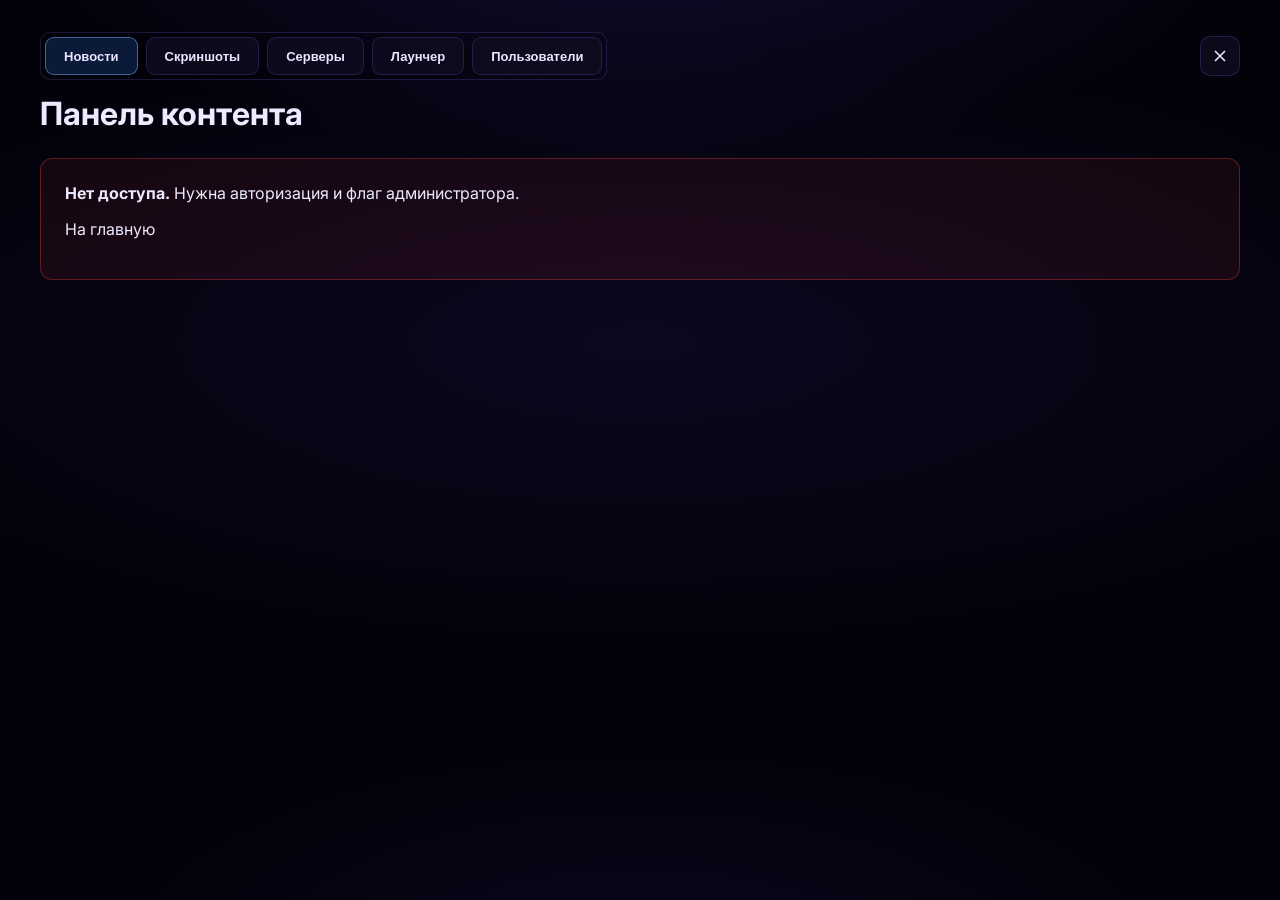
==== commit 3056529e: "Add files via upload" ====
--- a/panel.html
+++ b/panel.html
@@ -466,6 +466,7 @@
             <button type="button" class="btn btn--ghost" data-admin-mode-btn="screenshots">Скриншоты</button>
             <button type="button" class="btn btn--ghost" data-admin-mode-btn="servers">Серверы</button>
             <button type="button" class="btn btn--ghost" data-admin-mode-btn="launcher">Лаунчер</button>
+            <button type="button" class="btn btn--ghost" data-admin-mode-btn="users">Пользователи</button>
           </div>
           <a
             class="btn btn--ghost admin-panel-close"
@@ -933,6 +934,63 @@
                 <p class="admin-msg" id="lm-personal-msg" role="status"></p>
               </form>
               <pre id="lm-personal-receipts-out" class="admin-lm-json" hidden></pre>
+            </div>
+          </div>
+
+          <div id="admin-mode-users" class="admin-mode-panel admin-news-grid" hidden>
+            <div class="admin-panel">
+              <h2>Пользователи</h2>
+              <ul class="admin-list" id="admin-users-list"></ul>
+              <p class="admin-msg" id="admin-users-msg" role="status"></p>
+            </div>
+            <div class="admin-panel">
+              <h2>Профиль пользователя</h2>
+              <div id="admin-user-profile-empty" class="admin-hint">Выберите пользователя из списка слева.</div>
+              <form id="admin-user-profile-form" hidden>
+                <label class="admin-field">
+                  <span>Username</span>
+                  <input id="admin-user-username" type="text" readonly />
+                </label>
+                <label class="admin-field">
+                  <span>Display name</span>
+                  <input id="admin-user-display" type="text" readonly />
+                </label>
+                <fieldset class="admin-field admin-field--group">
+                  <legend>Кастомный тег</legend>
+                  <label class="admin-field">
+                    <span>Текст тега</span>
+                    <input id="admin-user-tag-label" type="text" maxlength="24" />
+                  </label>
+                  <label class="admin-field">
+                    <span>Цвет фона</span>
+                    <input id="admin-user-tag-bg" type="color" value="#8b5cf6" />
+                  </label>
+                  <label class="admin-field">
+                    <span>Цвет текста</span>
+                    <input id="admin-user-tag-text" type="color" value="#f8fafc" />
+                  </label>
+                  <div class="admin-actions">
+                    <button type="button" class="btn btn--ghost" id="admin-user-tag-reset-colors">Сбросить цвета</button>
+                    <button type="button" class="btn btn--ghost" id="admin-user-tag-delete">Удалить тег</button>
+                    <button type="button" class="btn btn--primary" id="admin-user-tag-save">Сохранить тег</button>
+                  </div>
+                </fieldset>
+                <fieldset class="admin-field admin-field--group">
+                  <legend>Skin slots</legend>
+                  <label class="admin-field">
+                    <span>Активный слот (0-5)</span>
+                    <input id="admin-user-active-slot" type="number" min="0" max="5" value="0" />
+                  </label>
+                  <label class="admin-field">
+                    <span>Очистить слоты (через запятую, например 1,3)</span>
+                    <input id="admin-user-clear-slots" type="text" placeholder="1,3" />
+                  </label>
+                  <div class="admin-actions">
+                    <button type="button" class="btn btn--primary" id="admin-user-skins-save">Сохранить skin slots</button>
+                  </div>
+                </fieldset>
+                <p class="admin-msg" id="admin-user-profile-msg" role="status"></p>
+              </form>
             </div>
           </div>
         </div>
--- a/website.css
+++ b/website.css
@@ -1337,6 +1337,19 @@
   min-width: 138px;
 }
 
+.cabinet-user-tag {
+  display: inline-flex;
+  align-items: center;
+  justify-content: center;
+  min-height: 34px;
+  min-width: 138px;
+  padding: 6px 12px;
+  border-radius: 10px;
+  font-size: 12px;
+  font-weight: 700;
+  letter-spacing: 0.01em;
+}
+
 .cabinet-inline-label {
   color: var(--text-muted);
   font-size: 14px;
@@ -1828,7 +1841,7 @@
 .site-footer {
   position: relative;
   z-index: 3;
-  margin-top: 8px;
+  margin-bottom: 8px;
   padding: 0 24px 32px;
   max-width: 1200px;
   margin-left: auto;
@@ -2084,8 +2097,7 @@
   .site-footer {
     padding-left: 12px;
     padding-right: 12px;
-    /* Базовые 32px как у .site-footer + safe-area. */
-    padding-bottom: calc(32px + env(safe-area-inset-bottom, 0px));
+    padding-bottom: 32px;
   }
 
   .server-card-inner {
